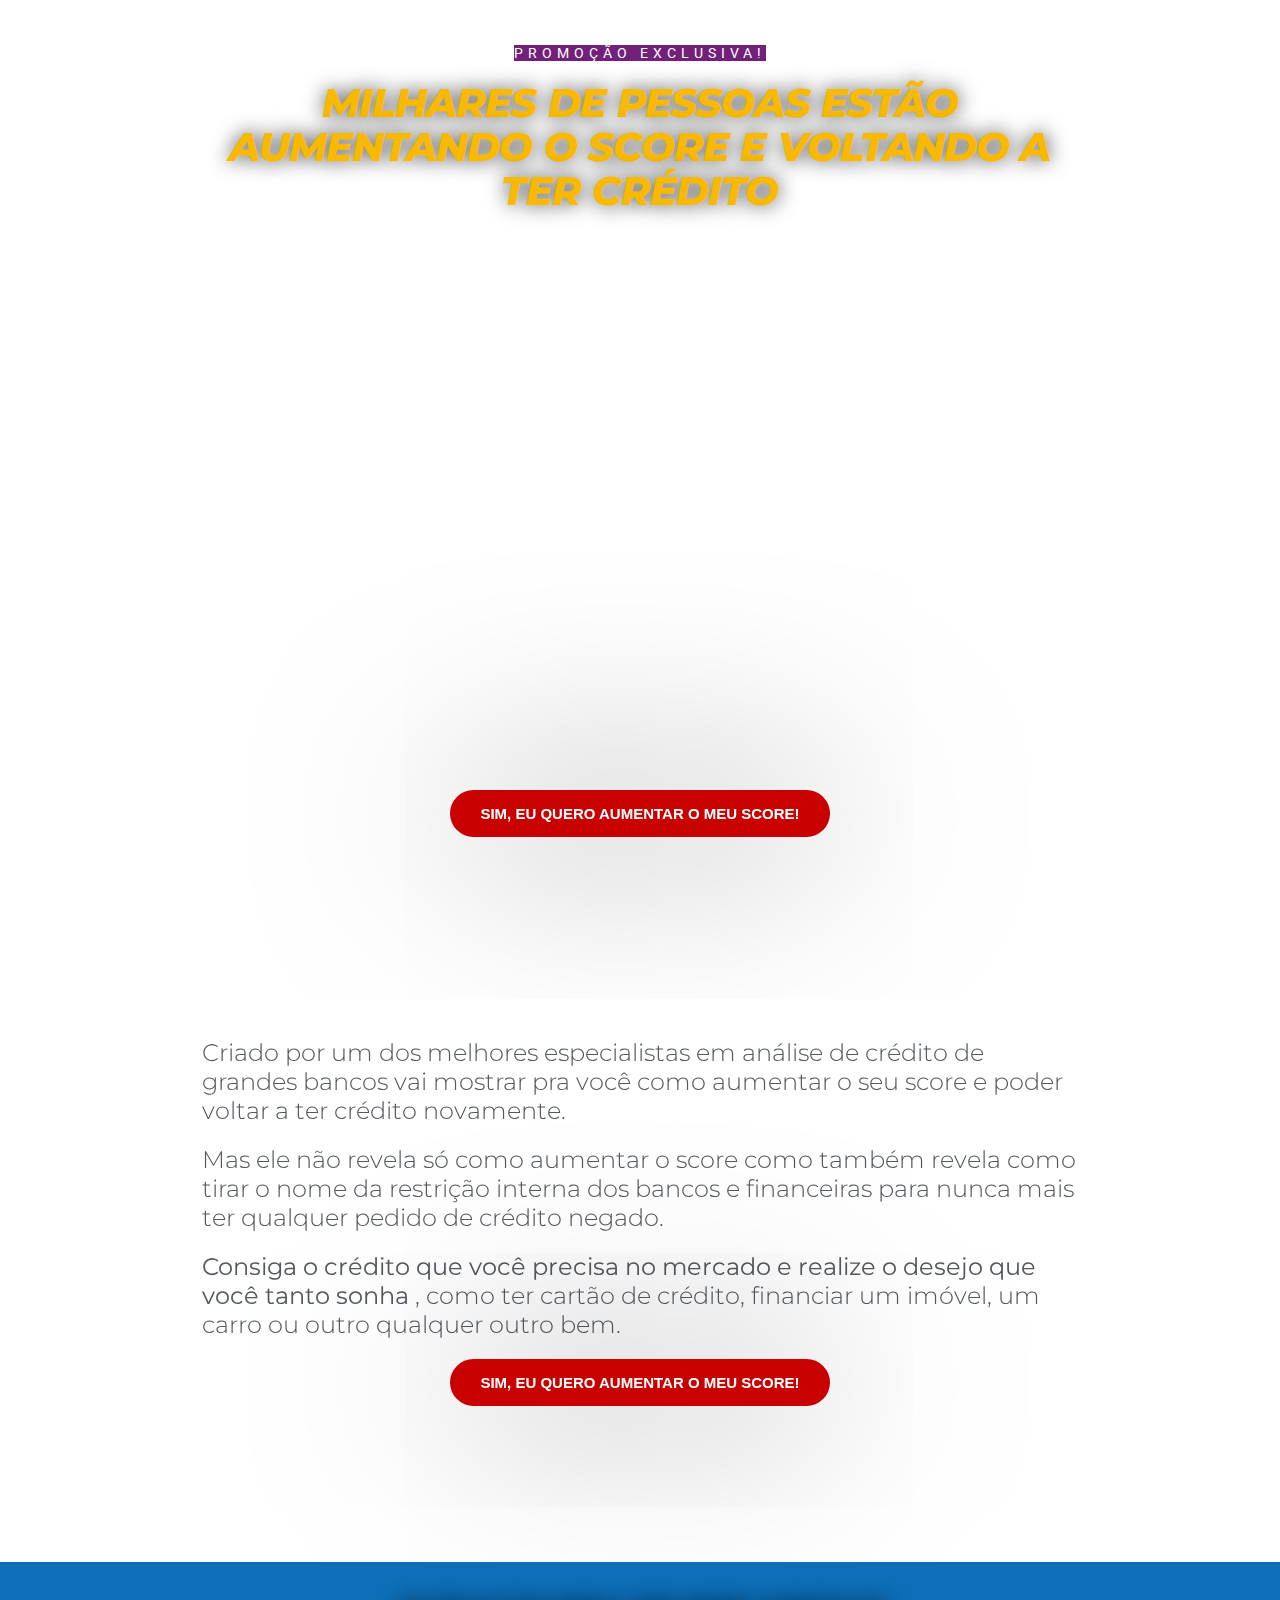
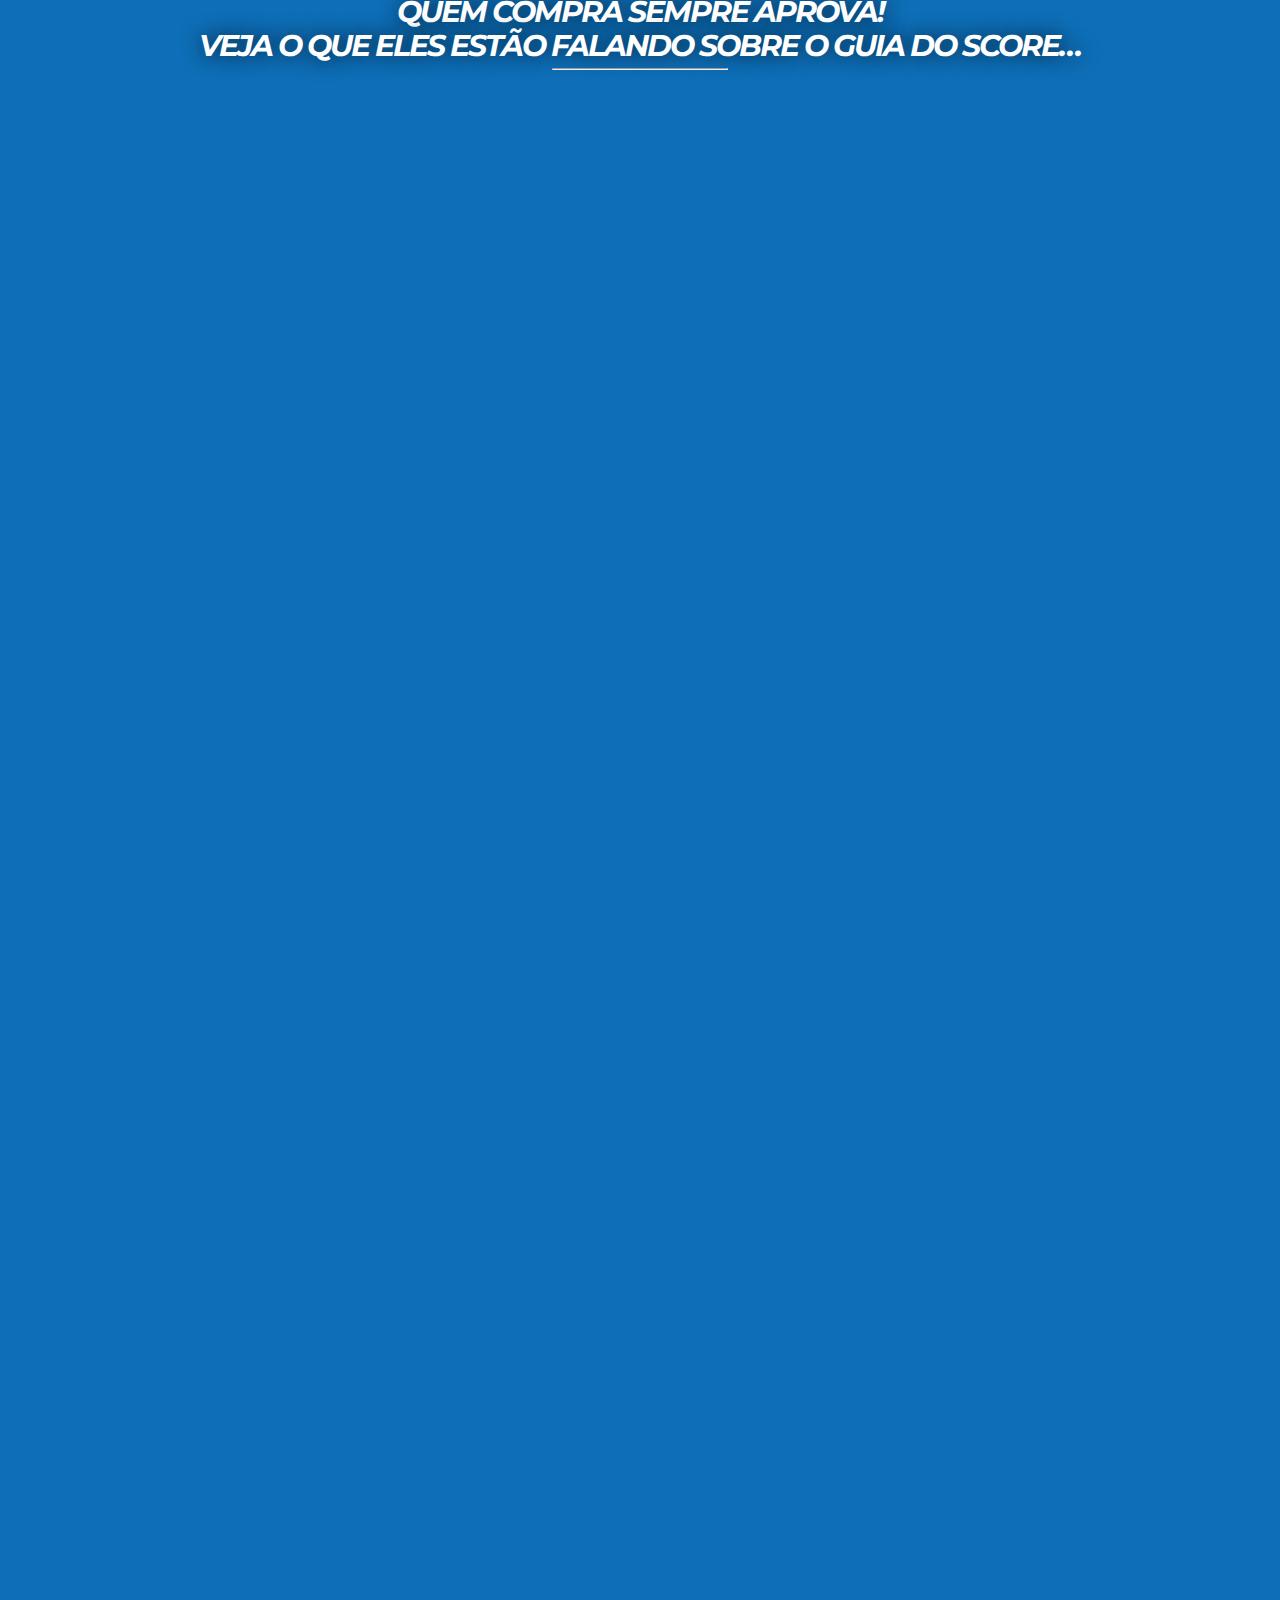
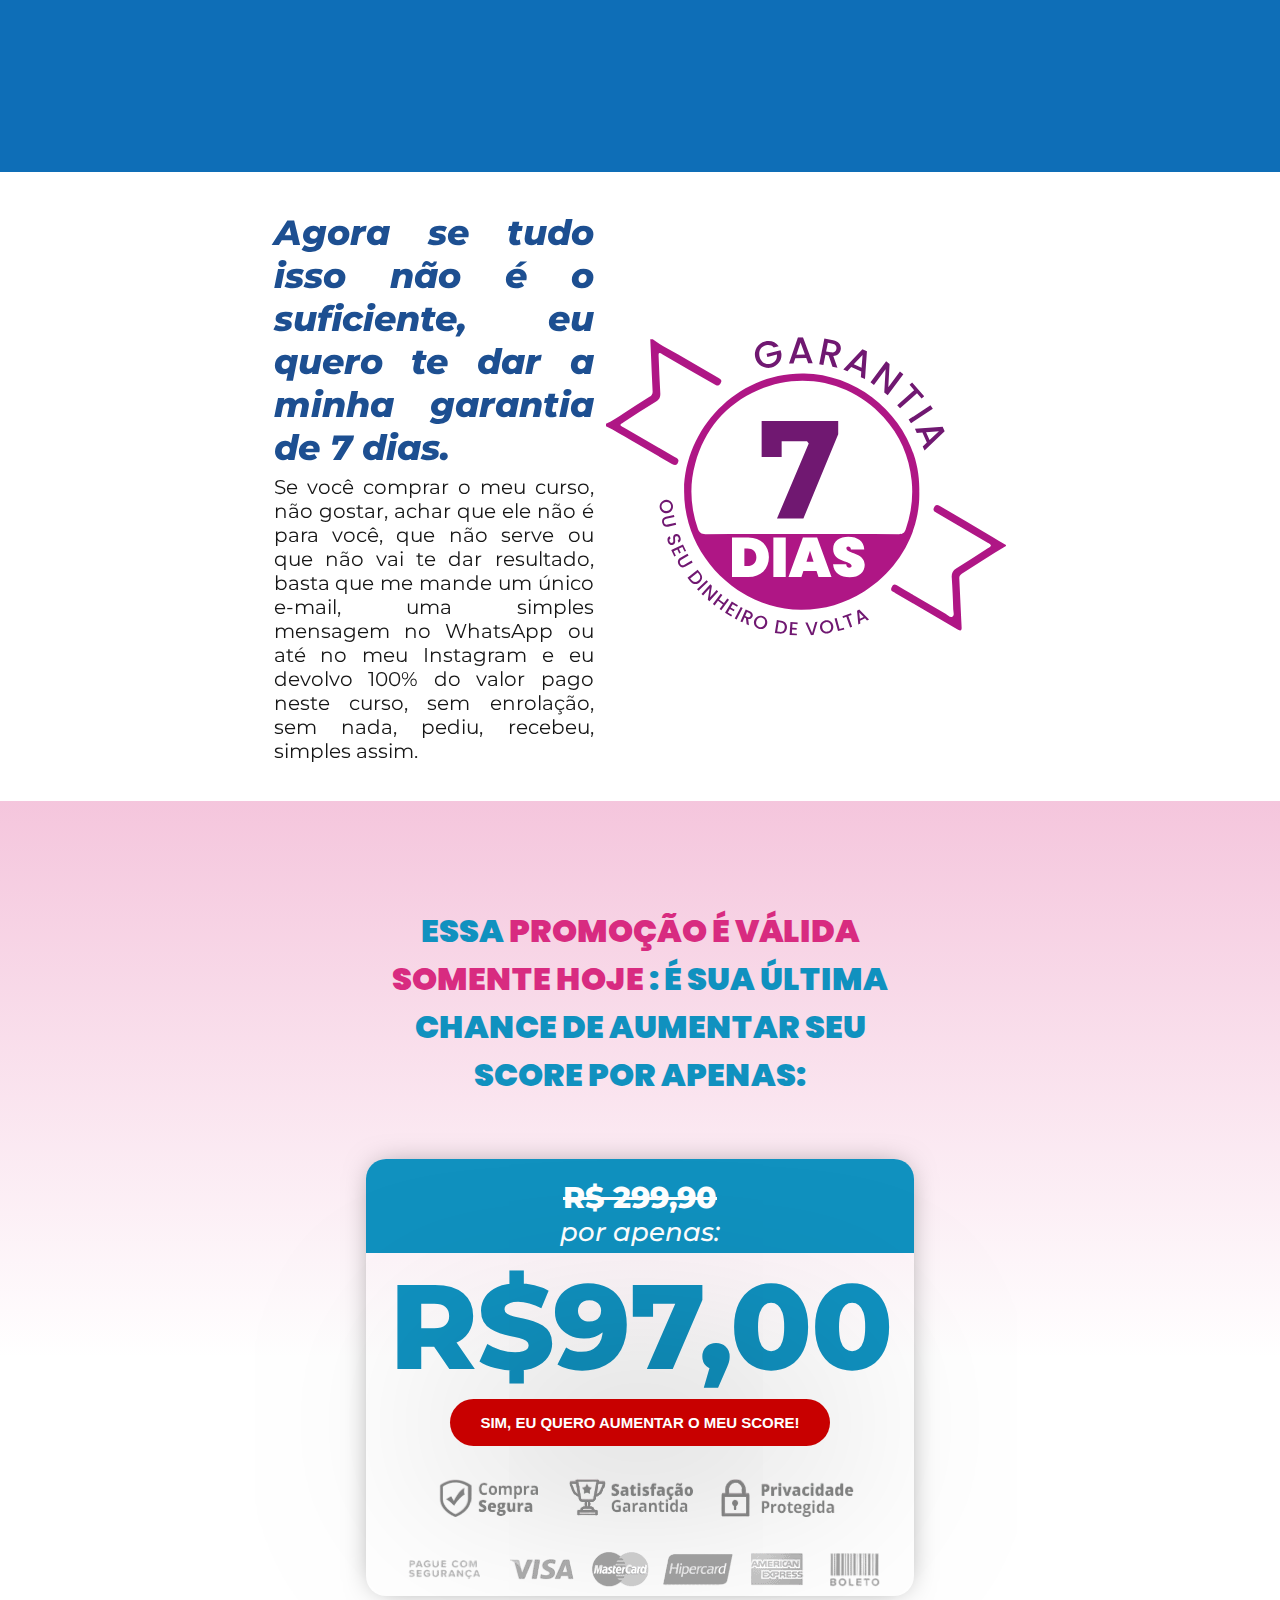
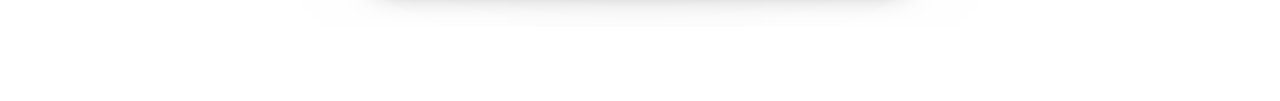
==== index.html @ 8c734942 "Seções 4 e 5" ====
<!DOCTYPE html>
<html lang="pt-BR">
  <head>
    <meta charset="UTF-8" />
    <meta name="viewport" content="width=device-width, initial-scale=1.0" />
    <link rel="stylesheet" href="style.css" />
    <title>Aumente Seu Score</title>
  </head>
  <body>
    <main>
      <section id="secao-1">
        <div class="container-01">
          <div class="video">
            <div id="tittle">
              <h6>PROMOÇÃO EXCLUSIVA!</h6>
              <h1>
                MILHARES DE PESSOAS ESTÃO AUMENTANDO O SCORE E VOLTANDO A TER
                CRÉDITO
              </h1>
            </div>
            <iframe
              class="player"
              src="https://player.vimeo.com/video/914759217?h=a2dbd62cc9"
              frameborder="0"
              allow="autoplay; fullscreen"
              allowfullscreen;
            ></iframe>
            <button class="button button-secao-1">
              SIM, EU QUERO AUMENTAR O MEU SCORE!
            </button>
          </div>

          <img
            class="img-after-button"
            src="https://originalguiadoscore.com.br/wp-content/uploads/2023/07/compra-segura-3.png"
            alt=""
          />
        </div>
      </section>

      <section id="secao-2">
        <img
          src="https://originalguiadoscore.com.br/wp-content/uploads/2023/07/ebook-original-guia-do-score-2021.png"
          alt=""
        />
        <div class="coluna-secao-2">
          <p>
            Criado por um dos melhores especialistas em análise de crédito de
            grandes bancos vai mostrar pra você como aumentar o seu score e
            poder voltar a ter crédito novamente.
          </p>

          <p>
            Mas ele não revela só como aumentar o score como também revela como
            tirar o nome da restrição interna dos bancos e financeiras para
            nunca mais ter qualquer pedido de crédito negado.
          </p>

          <p>
            <strong>
              Consiga o crédito que você precisa no mercado e realize o desejo
              que você tanto sonha </strong
            >, como ter cartão de crédito, financiar um imóvel, um carro ou
            outro qualquer outro bem.
          </p>
          <button class="button button-secao-2">
            SIM, EU QUERO AUMENTAR O MEU SCORE!
          </button>
        </div>
      </section>

      <section class="secao-3">
        <div id="titulo-secao-3">
          <h2>QUEM COMPRA SEMPRE APROVA!</h2>
          <h2>VEJA O QUE ELES ESTÃO FALANDO SOBRE O GUIA DO SCORE…</h2>
          <div class="separador">
            <hr />
          </div>
        </div>

        <div class="depoimentos-wtp">
          <img
            src="https://originalguiadoscore.com.br/wp-content/uploads/2023/07/04-emily.jpg"
            alt=""
          />
          <img
            src="https://originalguiadoscore.com.br/wp-content/uploads/2023/07/02-alessandro.jpg"
            alt=""
          />
        </div>
        <div class="depoimentos-video">
          <div class="depoimentos-video-1 videos">
            <iframe
              class="grade-videos"
              src="https://www.youtube.com/embed/mN5_Lpbl88M?si=GLkUh_uXFN4RrFAd"
              title="YouTube video player"
              frameborder="0"
              allow="accelerometer; autoplay; clipboard-write; encrypted-media; gyroscope; picture-in-picture; web-share"
              allowfullscreen
            ></iframe>

            <iframe
              class="grade-videos"
              src="https://www.youtube.com/embed/R54botOOUDI?si=3nJcm_XzFwpro04M"
              title="YouTube video player"
              frameborder="0"
              allow="accelerometer; autoplay; clipboard-write; encrypted-media; gyroscope; picture-in-picture; web-share"
              allowfullscreen
            ></iframe>

            <iframe
              class="grade-videos"
              src="https://www.youtube.com/embed/EszgUWYN_ts?si=da6ejOkK6IYJSIGp"
              title="YouTube video player"
              frameborder="0"
              allow="accelerometer; autoplay; clipboard-write; encrypted-media; gyroscope; picture-in-picture; web-share"
              allowfullscreen
            ></iframe>
          </div>

          <div class="depoimentos-video-2 videos">
            <iframe
              class="grade-videos"
              src="https://www.youtube.com/embed/8OrFiM3QLZ4?si=4GC6JiWjIXwyzS1L"
              title="YouTube video player"
              frameborder="0"
              allow="accelerometer; autoplay; clipboard-write; encrypted-media; gyroscope; picture-in-picture; web-share"
              allowfullscreen
            ></iframe>

            <iframe
              class="grade-videos"
              src="https://www.youtube.com/embed/FpviD4OZ6qg?si=0NXvfFFS0XxZy6S5"
              title="YouTube video player"
              frameborder="0"
              allow="accelerometer; autoplay; clipboard-write; encrypted-media; gyroscope; picture-in-picture; web-share"
              allowfullscreen
            ></iframe>

            <iframe
              class="grade-videos"
              src="https://www.youtube.com/embed/u4MhXPFfThQ?si=MRf6iCkUNtFDUsCY"
              title="YouTube video player"
              frameborder="0"
              allow="accelerometer; autoplay; clipboard-write; encrypted-media; gyroscope; picture-in-picture; web-share"
              allowfullscreen
            ></iframe>
          </div>
        </div>
      </section>

      <section class="secao-4">
        <div class="box1-secao4">
          <h2>
            Agora se tudo isso não é o suficiente, eu quero te dar a minha
            garantia de 7 dias.
          </h2>
          <p>
            Se você comprar o meu curso, não gostar, achar que ele não é para
            você, que não serve ou que não vai te dar resultado, basta que me
            mande um único e-mail, uma simples mensagem no WhatsApp ou até no
            meu Instagram e eu devolvo 100% do valor pago neste curso, sem
            enrolação, sem nada, pediu, recebeu, simples assim.
          </p>
        </div>
        <img src="/imagens/selo_de_garantia.svg" alt="" />
      </section>

      <section class="secao-5">
        <h2 class="titulo-secao-5">
          ESSA <span>PROMOÇÃO É VÁLIDA SOMENTE HOJE </span>: É SUA ÚLTIMA CHANCE
          DE AUMENTAR SEU SCORE POR APENAS:
        </h2>

        <div class="caixa-secao-5">
          <dv class="caixa-azul">
            <strike>R$ 299,90</strike>
            <h2>por apenas:</h2>
          </dv>
          <dv class="caixa-branca">
            <h2>R$97,00</h2>
            <button class="button button-secao-5">
              SIM, EU QUERO AUMENTAR O MEU SCORE!
            </button>
            <img
              class="img-secao-5"
              src="/imagens/Captura de tela 2024-02-21 224209-Photoroom.png-Photoroom.png"
              alt=""
            />
          </dv>
        </div>
      </section>
    </main>
  </body>
</html>
---- style.css ----
@import url("https://fonts.googleapis.com/css2?family=Montserrat:ital,wght@0,100..900;1,100..900&family=Roboto:ital,wght@0,100;0,300;0,400;0,500;0,700;0,900;1,100;1,300;1,400;1,500;1,700;1,900&display=swap");
@import url("https://fonts.googleapis.com/css2?family=Poppins:ital,wght@0,100;0,200;0,300;0,400;0,500;0,600;0,700;0,800;0,900;1,100;1,200;1,300;1,400;1,500;1,600;1,700;1,800;1,900&display=swap");

* {
  margin: 0;
  padding: 0;
  box-sizing: border-box;
}

html {
  font-size: 62.5%;
}

body {
  font-family: "Montserrat", sans-serif;
  color: #ffff;
}

#secao-1 {
  background-image: url(https://originalguiadoscore.com.br/wp-content/uploads/2023/07/aumentar-score-3.jpg);
  background-size: cover;
  background-repeat: no-repeat;
  height: 100vh;
  display: flex;
  flex-flow: column;
  align-items: center;
  justify-content: center;
}
#tittle {
  display: flex;
  flex-direction: column;
  align-items: center;
  gap: 20px;
}
.container-01 {
  display: flex;
  flex-flow: column;
  align-items: center;
  width: 70%;
  height: 90%;
}

h1 {
  color: #f8b900;
  font-size: 40px;
  font-weight: 800;
  font-style: italic;
  line-height: 1.1em;
  letter-spacing: -0.09rem;
  text-align: center;
  text-shadow: 0rem 0rem 2rem rgba(0, 0, 0, 0.75);
}

h6 {
  color: #fff;
  font-family: "Roboto", sans-serif;
  font-size: 1.4rem;
  font-weight: 400;
  letter-spacing: 0.5rem;

  background-color: #72217b;
}
.video {
  display: flex;
  flex-flow: column;
  justify-content: center;
  width: 100%;
  height: 100%;
  gap: 5%;
}

.player {
  width: 100%;
  height: 100%;
}

.button {
  background-color: #c80000;
  color: #fff;
  letter-spacing: normal;
  font-weight: 600;
  font-size: 150%;
  padding: 1.5rem 3rem;
  border-radius: 50rem;
  box-shadow: 0rem 0rem 20rem 0rem rgba(0, 0, 0, 0.5);
  margin: 0 auto;
  margin-bottom: 2%;
  border: none;
  cursor: pointer;
  font-weight: 800;
}

.img-after-button {
  width: 30%;
  min-width: 30rem;
  filter: brightness(50%) contrast(100%) saturate(100%) blur(0px)
    hue-rotate(0deg);
}

#secao-2 {
  display: flex;
  justify-content: center;
  max-height: 1000px;
  padding: 10% 15%;
}

#secao-2 img {
  height: auto;
  max-width: 50%;
  border: none;
  box-shadow: none;
  display: inline-block;
  vertical-align: middle;
}

.coluna-secao-2 {
  display: flex;
  flex-flow: column;
  justify-content: center;
  justify-content: center;
  gap: 2rem;
  padding: 1rem;
}

.coluna-secao-2 p {
  color: #54595f;
  font-size: 2.4rem;
  font-weight: 300;
}

.secao-3 {
  background-color: #0e6eb7;
  height: 100%;
  display: flex;
  flex-flow: column;
  align-items: center;
  padding: 3%;
  gap: 5rem;
  position: relative;
}

#titulo-secao-3 {
  display: flex;
  flex-flow: column;
  align-items: center;
  font-size: 2rem;
  font-weight: 800;
  font-style: italic;
  line-height: 1.2em;
  letter-spacing: -2px;
  text-shadow: 0rem 0rem 2rem rgba(0, 0, 0, 0.75);
  gap: 1rem;
}

.separador {
  display: flex;
  width: 100%;
  height: 1px;
  justify-content: center;
}
hr {
  width: 20%;
}

.depoimentos-wtp {
  display: flex;
  position: relative;
  gap: 3rem;
}

.depoimentos-wtp img {
  height: 60rem;
  box-shadow: 0rem 0rem 2rem rgba(0, 0, 0, 0.75);
}

.depoimentos-video {
  display: flex;
  align-items: center;
  justify-content: space-around;
  gap: 1rem;
}

.videos {
  display: flex;
  flex-flow: column;
  gap: 1rem;
}

.grade-videos {
  width: 560px;
  height: 315px;
  border-radius: 10px;
}

.secao-4 {
  background-color: transparent;
  background-image: white;
  display: flex;
  flex-direction: row;
  justify-content: center;
  align-items: center;
  gap: 1%;
  padding-top: 3%;
  padding-bottom: 3%;
}

.box1-secao4 {
  width: 25%;
}

.box1-secao4 h2 {
  font-size: 3.5rem;
  font-weight: 800;
  font-style: italic;
  color: #1d4f91;
  margin-bottom: 2%;
  text-align: justify;
}

.box1-secao4 p {
  color: #161616;
  font-size: 2rem;
  font-weight: 400;
  text-align: justify;
}

.secao-5 {
  background-color: transparent;
  background-image: linear-gradient(
    180deg,
    rgba(216, 43, 128, 0.27) 0%,
    rgba(216, 43, 128, 0) 62%
  );
  height: 100vh;
  display: flex;
  flex-flow: column;
  position: relative;
  align-items: center;
  justify-content: center;
  gap: 6rem;
  padding-left: 20%;
  padding-right: 20%;
}

.secao-5 span {
  color: #d82b80;
}

.titulo-secao-5 {
  color: #1091bf;
  font-size: 3.2rem;
  font-weight: 900;
  font-family: "Poppins", Sans-serif;
  text-align: center;
  width: 70%;
}

.caixa-secao-5 {
  display: flex;
  flex-flow: column;
  box-shadow: 0px 0px 30px -10px rgba(0, 0, 0, 0.5);
  transition: background 0.3s, border 0.3s, border-radius 0.3s, box-shadow 0.3s;
  border-radius: 2rem;
}

.caixa-azul {
  background-color: #1091bf;
  display: flex;
  flex-direction: column;
  align-items: center;
  padding: 20px 0px 5px 0px;
  border-radius: 20px 20px 0px 0px;
}

.caixa-azul strike {
  font-size: 3rem;
  font-weight: 800;
}

.caixa-azul h2 {
  font-size: 2.6rem;
  font-weight: 500;
  font-style: italic;
  text-align: center;
}

.caixa-branca {
  display: flex;
  flex-flow: column;
}

.caixa-branca h2 {
  font-size: 12rem;
  color: #1091bf;
  font-weight: 800;
  letter-spacing: -1px;
  text-align: center;
}

.img-secao-5 {
  width: 493;
  min-width: 30rem;
  padding-right: 20px;
}

@media (max-width: 767px) {
  h1 {
    text-align: center;
    font-size: 2.4rem;
  }
  h6 {
    font-size: 1rem;
  }
  #secao-1 {
    display: flex;
    width: 100%;
    justify-content: center;
    align-items: center;
    padding-bottom: 30px;
    padding-top: 30px;
  }

  .container-01 {
    display: flex;
    justify-content: center;
    align-items: center;
  }

  .video {
    align-items: center;
    width: fit-content;
  }

  .player {
    width: 100%;
    height: 100%;
  }

  .button-secao-1 {
    margin-bottom: 50px;
    width: 300px;
  }

  #secao-2 {
    flex-direction: column;
    padding-top: 10%;
    padding-left: 5%;
    padding-right: 5%;
    align-items: center;
  }

  .button-secao-2 {
    padding: 0.5%;
    width: 80%;
    font-size: 1.4rem;
  }
  .coluna-secao-2 p {
    font-size: 16px;
  }

  .secao-3 {
    gap: 1rem;
    padding-top: 0;
  }

  #titulo-secao-3 {
    font-size: 1rem;
    text-align: center;
    margin-top: 2.5rem;
    letter-spacing: normal;
    line-height: normal;
    gap: initial;
    font-weight: bold;
  }

  .depoimentos-wtp {
    flex-direction: column;
  }

  .depoimentos-wtp img {
    width: 100%;
  }

  .depoimentos-video {
    flex-flow: column;
  }
  .videos {
    align-items: center;
  }

  .grade-videos {
    width: 100%;
    height: 100%;
  }

  .secao-4 {
    height: auto;
    display: flex;
    flex-direction: column;
    width: 100%;
    padding-right: 5%;
    padding-left: 5%;
    padding-bottom: 8%;
    padding-top: 8%;
    gap: 2rem;
  }

  .box1-secao4 {
    width: 100%;
  }

  .secao-4 h2 {
    font-size: 2.4rem;
  }

  .secao-4 img {
    width: 80%;
  }

  .secao-5 {
    padding: 4% 2%;
    gap: 0;
    height: 100%;
  }

  .titulo-secao-5 {
    font-size: 2.4rem;
    width: 90%;
    text-align: justify;
    margin-bottom: 5%;
  }

  .caixa-secao-5 {
    width: 95%;
  }

  .caixa-branca {
    padding-left: 4%;
    padding-right: 4%;
  }

  .caixa-branca h2 {
    font-size: 6rem;
  }

  .img-secao-5 {
    width: 493;
    min-width: 30rem;
    padding-right: 20px;
  }

  .button-secao-5 {
    padding: 0.5%;
    width: 80%;
    font-size: 1.4rem;
  }
}
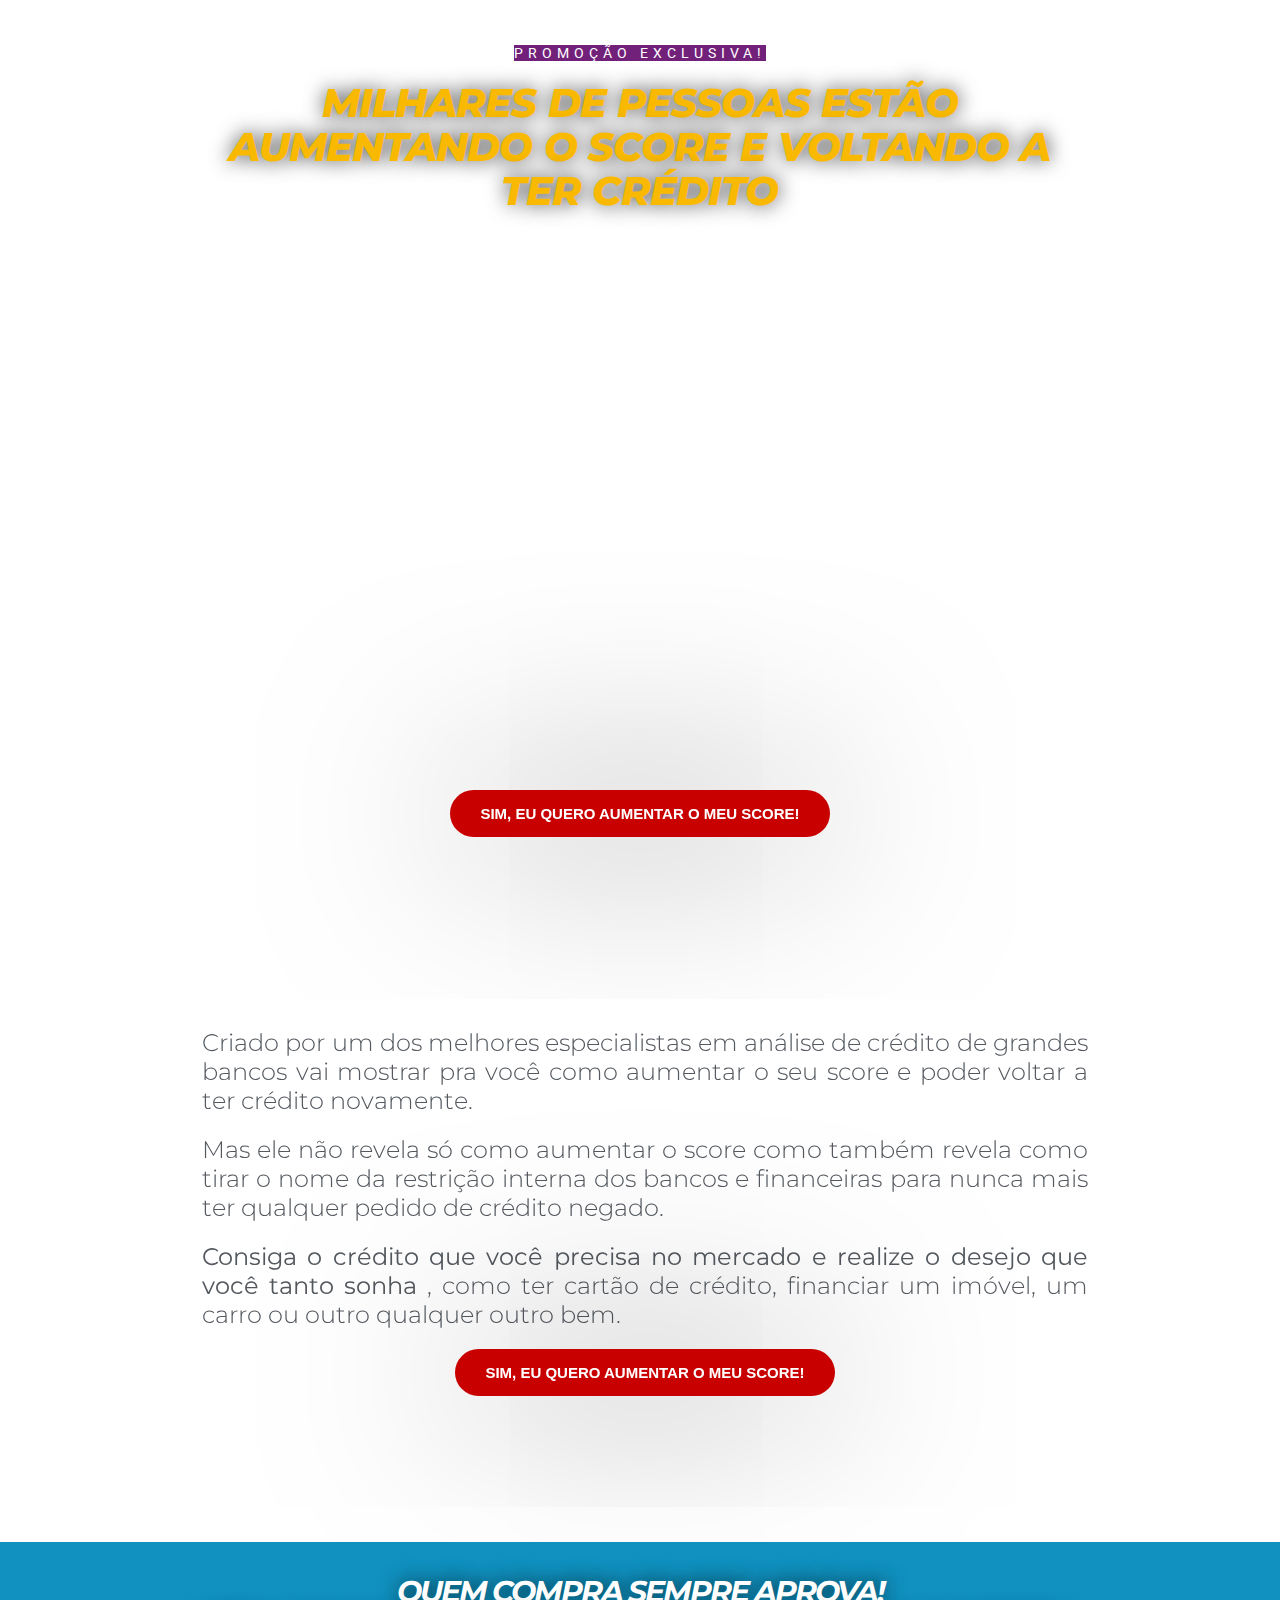
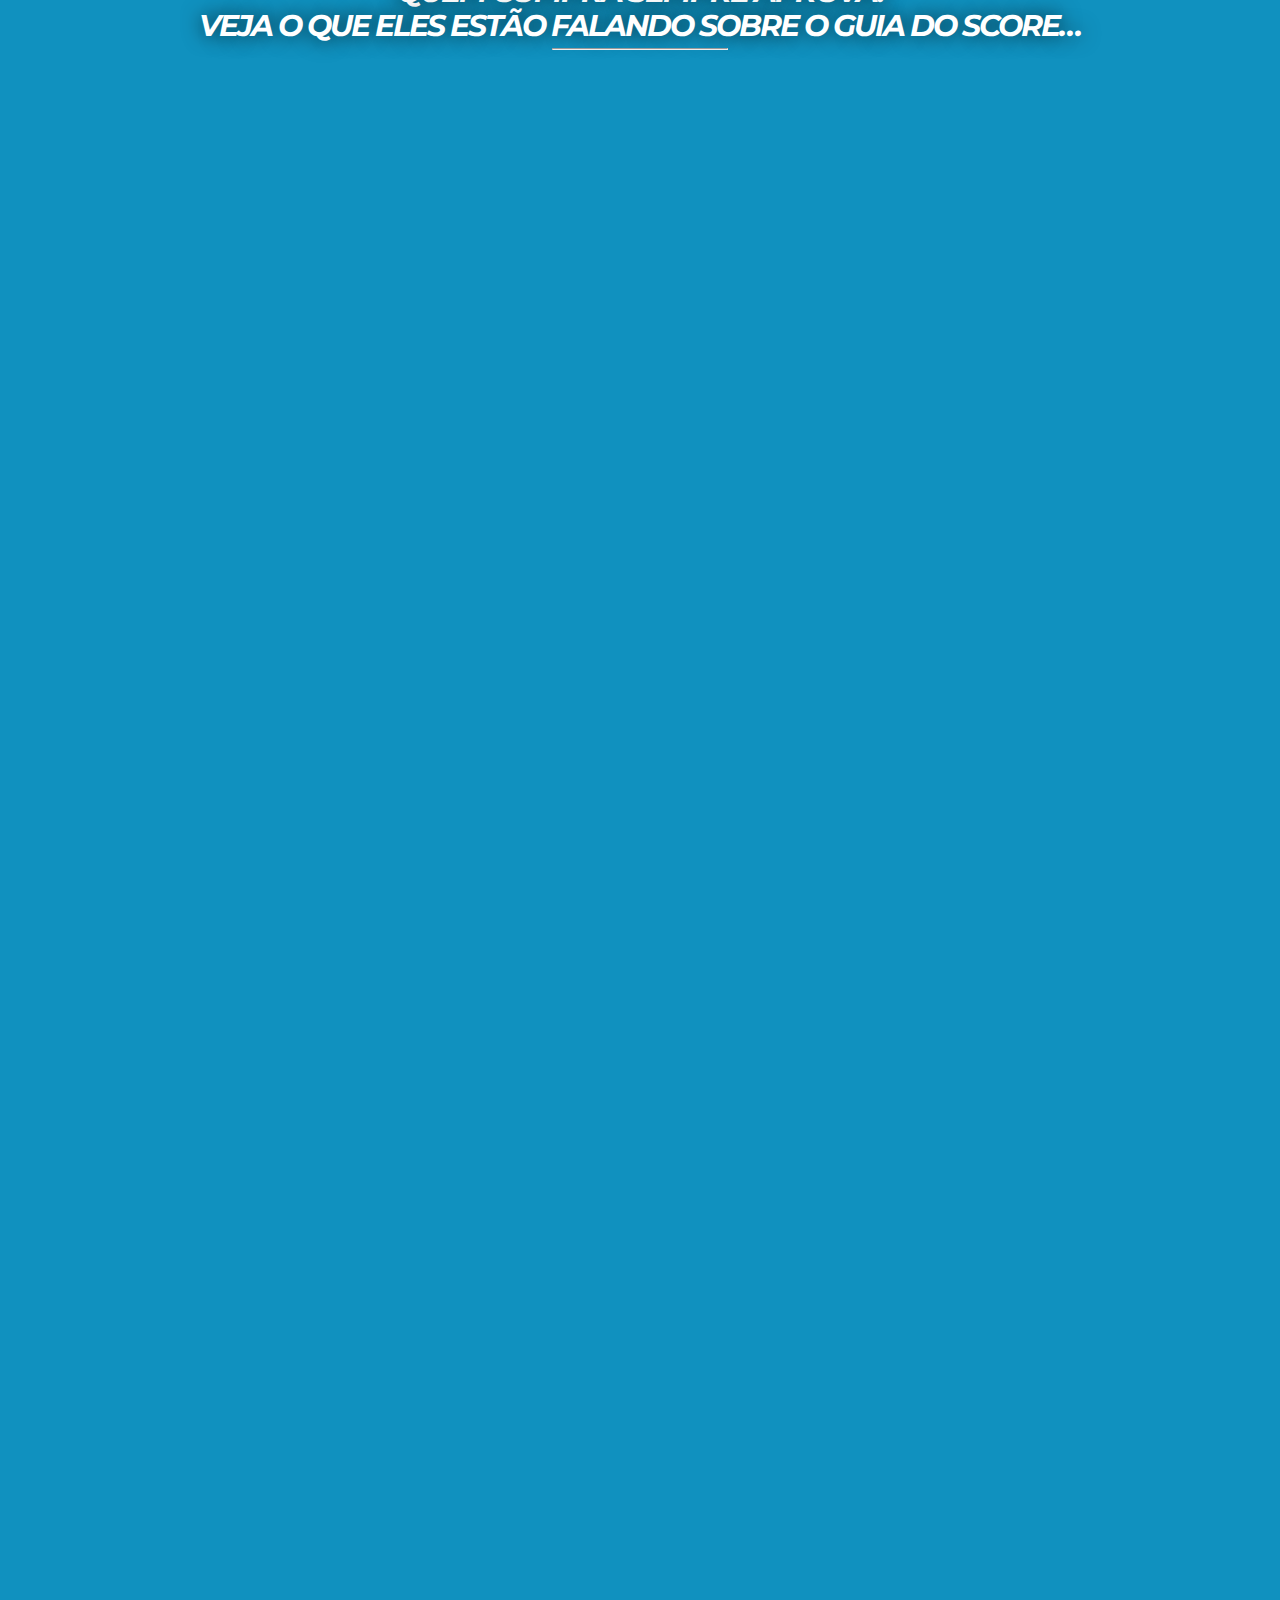
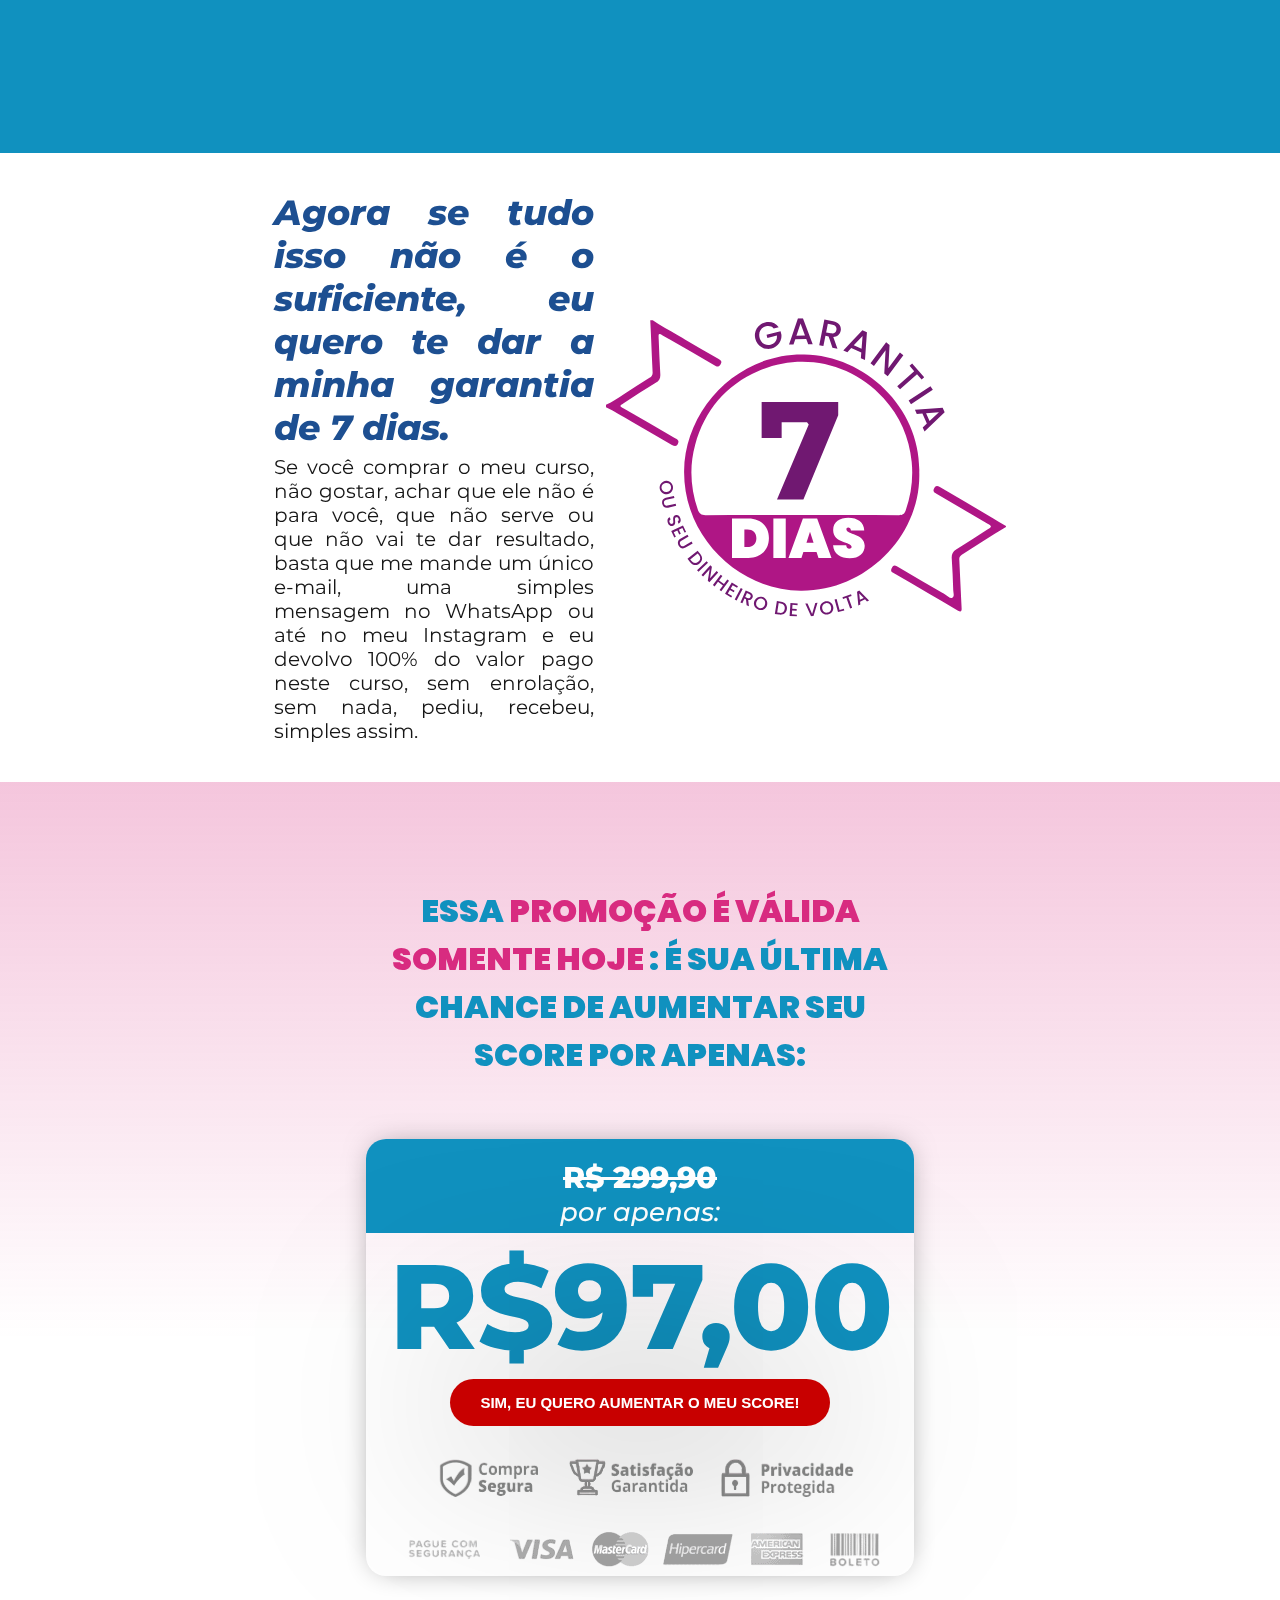
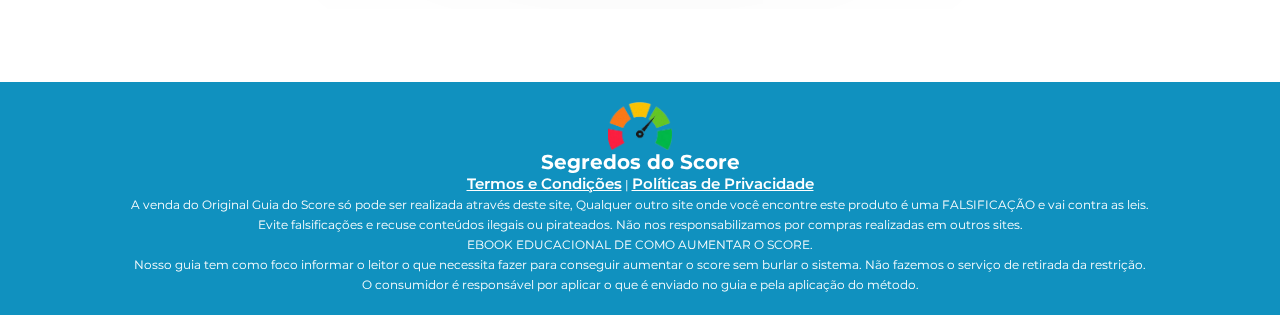
==== commit 9940b70a: "Criação do footer e plítica de privacidade" ====
--- a/index.html
+++ b/index.html
@@ -4,6 +4,7 @@
     <meta charset="UTF-8" />
     <meta name="viewport" content="width=device-width, initial-scale=1.0" />
     <link rel="stylesheet" href="style.css" />
+    <link rel="stylesheet" href="mobile.css" />
     <title>Aumente Seu Score</title>
   </head>
   <body>
@@ -191,5 +192,37 @@
         </div>
       </section>
     </main>
+    <footer>
+      <img src="/imagens/Logo score.png" alt="" />
+      <h3>Segredos do Score</h3>
+      <p>
+        <a target="_blank" href="/politica_de_privacidade.html"
+          >Termos e Condições</a
+        >
+        |
+        <a target="_blank" href="/termos_e_condicoes.html"
+          >Políticas de Privacidade</a
+        >
+      </p>
+      <p>
+        A venda do Original Guia do Score só pode ser realizada através deste
+        site, Qualquer outro site onde você encontre este produto é uma
+        FALSIFICAÇÃO e vai contra as leis.
+      </p>
+      <p>
+        Evite falsificações e recuse conteúdos ilegais ou pirateados. Não nos
+        responsabilizamos por compras realizadas em outros sites.
+      </p>
+      <p>EBOOK EDUCACIONAL DE COMO AUMENTAR O SCORE.​</p>
+      <p>
+        Nosso guia tem como foco informar o leitor o que necessita fazer para
+        conseguir aumentar o score sem burlar o sistema. Não fazemos o serviço
+        de retirada da restrição.
+      </p>
+      <p>
+        O consumidor é responsável por aplicar o que é enviado no guia e pela
+        aplicação do método.​
+      </p>
+    </footer>
   </body>
 </html>
--- a/style.css
+++ b/style.css
@@ -119,17 +119,18 @@
   justify-content: center;
   justify-content: center;
   gap: 2rem;
-  padding: 1rem;
+  padding-left: 1rem;
 }
 
 .coluna-secao-2 p {
   color: #54595f;
   font-size: 2.4rem;
   font-weight: 300;
+  text-align: justify;
 }
 
 .secao-3 {
-  background-color: #0e6eb7;
+  background-color: #1091bf;
   height: 100%;
   display: flex;
   flex-flow: column;
@@ -303,155 +304,31 @@
   padding-right: 20px;
 }
 
-@media (max-width: 767px) {
-  h1 {
-    text-align: center;
-    font-size: 2.4rem;
-  }
-  h6 {
-    font-size: 1rem;
-  }
-  #secao-1 {
-    display: flex;
-    width: 100%;
-    justify-content: center;
-    align-items: center;
-    padding-bottom: 30px;
-    padding-top: 30px;
-  }
-
-  .container-01 {
-    display: flex;
-    justify-content: center;
-    align-items: center;
-  }
-
-  .video {
-    align-items: center;
-    width: fit-content;
-  }
-
-  .player {
-    width: 100%;
-    height: 100%;
-  }
-
-  .button-secao-1 {
-    margin-bottom: 50px;
-    width: 300px;
-  }
-
-  #secao-2 {
-    flex-direction: column;
-    padding-top: 10%;
-    padding-left: 5%;
-    padding-right: 5%;
-    align-items: center;
-  }
-
-  .button-secao-2 {
-    padding: 0.5%;
-    width: 80%;
-    font-size: 1.4rem;
-  }
-  .coluna-secao-2 p {
-    font-size: 16px;
-  }
-
-  .secao-3 {
-    gap: 1rem;
-    padding-top: 0;
-  }
-
-  #titulo-secao-3 {
-    font-size: 1rem;
-    text-align: center;
-    margin-top: 2.5rem;
-    letter-spacing: normal;
-    line-height: normal;
-    gap: initial;
-    font-weight: bold;
-  }
-
-  .depoimentos-wtp {
-    flex-direction: column;
-  }
-
-  .depoimentos-wtp img {
-    width: 100%;
-  }
-
-  .depoimentos-video {
-    flex-flow: column;
-  }
-  .videos {
-    align-items: center;
-  }
-
-  .grade-videos {
-    width: 100%;
-    height: 100%;
-  }
-
-  .secao-4 {
-    height: auto;
-    display: flex;
-    flex-direction: column;
-    width: 100%;
-    padding-right: 5%;
-    padding-left: 5%;
-    padding-bottom: 8%;
-    padding-top: 8%;
-    gap: 2rem;
-  }
-
-  .box1-secao4 {
-    width: 100%;
-  }
-
-  .secao-4 h2 {
-    font-size: 2.4rem;
-  }
-
-  .secao-4 img {
-    width: 80%;
-  }
-
-  .secao-5 {
-    padding: 4% 2%;
-    gap: 0;
-    height: 100%;
-  }
-
-  .titulo-secao-5 {
-    font-size: 2.4rem;
-    width: 90%;
-    text-align: justify;
-    margin-bottom: 5%;
-  }
-
-  .caixa-secao-5 {
-    width: 95%;
-  }
-
-  .caixa-branca {
-    padding-left: 4%;
-    padding-right: 4%;
-  }
-
-  .caixa-branca h2 {
-    font-size: 6rem;
-  }
-
-  .img-secao-5 {
-    width: 493;
-    min-width: 30rem;
-    padding-right: 20px;
-  }
-
-  .button-secao-5 {
-    padding: 0.5%;
-    width: 80%;
-    font-size: 1.4rem;
-  }
-}
+footer {
+  background-color: #1091bf;
+  height: 80%;
+  display: flex;
+  flex-direction: column;
+  align-items: center;
+  padding: 20px 0;
+}
+
+footer img {
+  width: 5%;
+}
+
+footer h3 {
+  font-size: 2rem;
+}
+
+footer p {
+  font-size: 1.2rem;
+  line-height: 2rem;
+  font-weight: 400;
+}
+
+footer a {
+  font-size: 1.5rem;
+  font-weight: 600;
+  color: white;
+}
--- a/mobile.css
+++ b/mobile.css
@@ -0,0 +1,193 @@
+@media (max-width: 767px) {
+  h1 {
+    text-align: center;
+    font-size: 2.4rem;
+  }
+  h6 {
+    font-size: 1rem;
+  }
+  #secao-1 {
+    /* display: flex;
+    width: 100%;
+    height: 100%;
+    justify-content: space-between;
+    gap: 5rem;
+    align-items: center;
+    padding-bottom: 30px;
+    padding-top: 30px; */
+  }
+
+  .container-01 {
+    display: flex;
+    width: 100%;
+    height: 100;
+    justify-content: space-between;
+    gap: 0rem;
+    align-items: center;
+    /* padding: 30px 5px; */
+
+    padding-bottom: 30px;
+    padding-top: 30px;
+  }
+
+  .video {
+    align-items: center;
+    justify-content: center;
+    width: fit-content;
+    gap: 0rem;
+  }
+
+  .player {
+    width: 100%;
+    height: 100%;
+  }
+
+  .button-secao-1 {
+    padding: 2%;
+    width: 300px;
+  }
+
+  #secao-2 {
+    flex-direction: column;
+    padding-top: 10%;
+    padding-left: 5%;
+    padding-right: 5%;
+    align-items: center;
+  }
+
+  .coluna-secao-2 {
+    padding: 0;
+    gap: 1rem;
+  }
+
+  .button-secao-2 {
+    padding: 2%;
+    width: 80%;
+    font-size: 1.4rem;
+  }
+  .coluna-secao-2 p {
+    font-size: 16px;
+  }
+
+  .secao-3 {
+    gap: 1rem;
+    padding-top: 0;
+  }
+
+  #titulo-secao-3 {
+    font-size: 1rem;
+    text-align: center;
+    margin-top: 2.5rem;
+    letter-spacing: normal;
+    line-height: normal;
+    gap: initial;
+    font-weight: bold;
+  }
+
+  .depoimentos-wtp {
+    flex-direction: column;
+  }
+
+  .depoimentos-wtp img {
+    width: 100%;
+  }
+
+  .depoimentos-video {
+    flex-flow: column;
+  }
+  .videos {
+    align-items: center;
+  }
+
+  .grade-videos {
+    width: 100%;
+    height: 100%;
+  }
+
+  .secao-4 {
+    height: auto;
+    display: flex;
+    flex-direction: column;
+    width: 100%;
+    padding-right: 5%;
+    padding-left: 5%;
+    padding-bottom: 8%;
+    padding-top: 8%;
+    gap: 2rem;
+  }
+
+  .box1-secao4 {
+    width: 100%;
+  }
+
+  .secao-4 h2 {
+    font-size: 2.4rem;
+  }
+
+  .secao-4 img {
+    width: 80%;
+  }
+
+  .secao-5 {
+    padding: 4% 2%;
+    gap: 0;
+    height: 100%;
+  }
+
+  .titulo-secao-5 {
+    font-size: 2.4rem;
+    width: 90%;
+    text-align: justify;
+    margin-bottom: 5%;
+  }
+
+  .caixa-secao-5 {
+    width: 95%;
+  }
+
+  .caixa-branca {
+    padding-left: 4%;
+    padding-right: 4%;
+  }
+
+  .caixa-branca h2 {
+    font-size: 6rem;
+  }
+
+  .img-secao-5 {
+    width: 493;
+    min-width: 30rem;
+    padding-right: 20px;
+  }
+
+  .button-secao-5 {
+    padding: 2%;
+    width: 80%;
+    font-size: 1.4rem;
+  }
+
+  footer {
+    height: 80%;
+    align-items: center;
+    padding: 20px 20px;
+  }
+
+  footer img {
+    width: 10%;
+  }
+
+  footer h3 {
+    font-size: 1.5rem;
+  }
+
+  footer p {
+    font-size: 1rem;
+    line-height: normal;
+    text-align: justify;
+  }
+
+  footer a {
+    font-size: 1rem;
+    line-height: 3rem;
+  }
+}
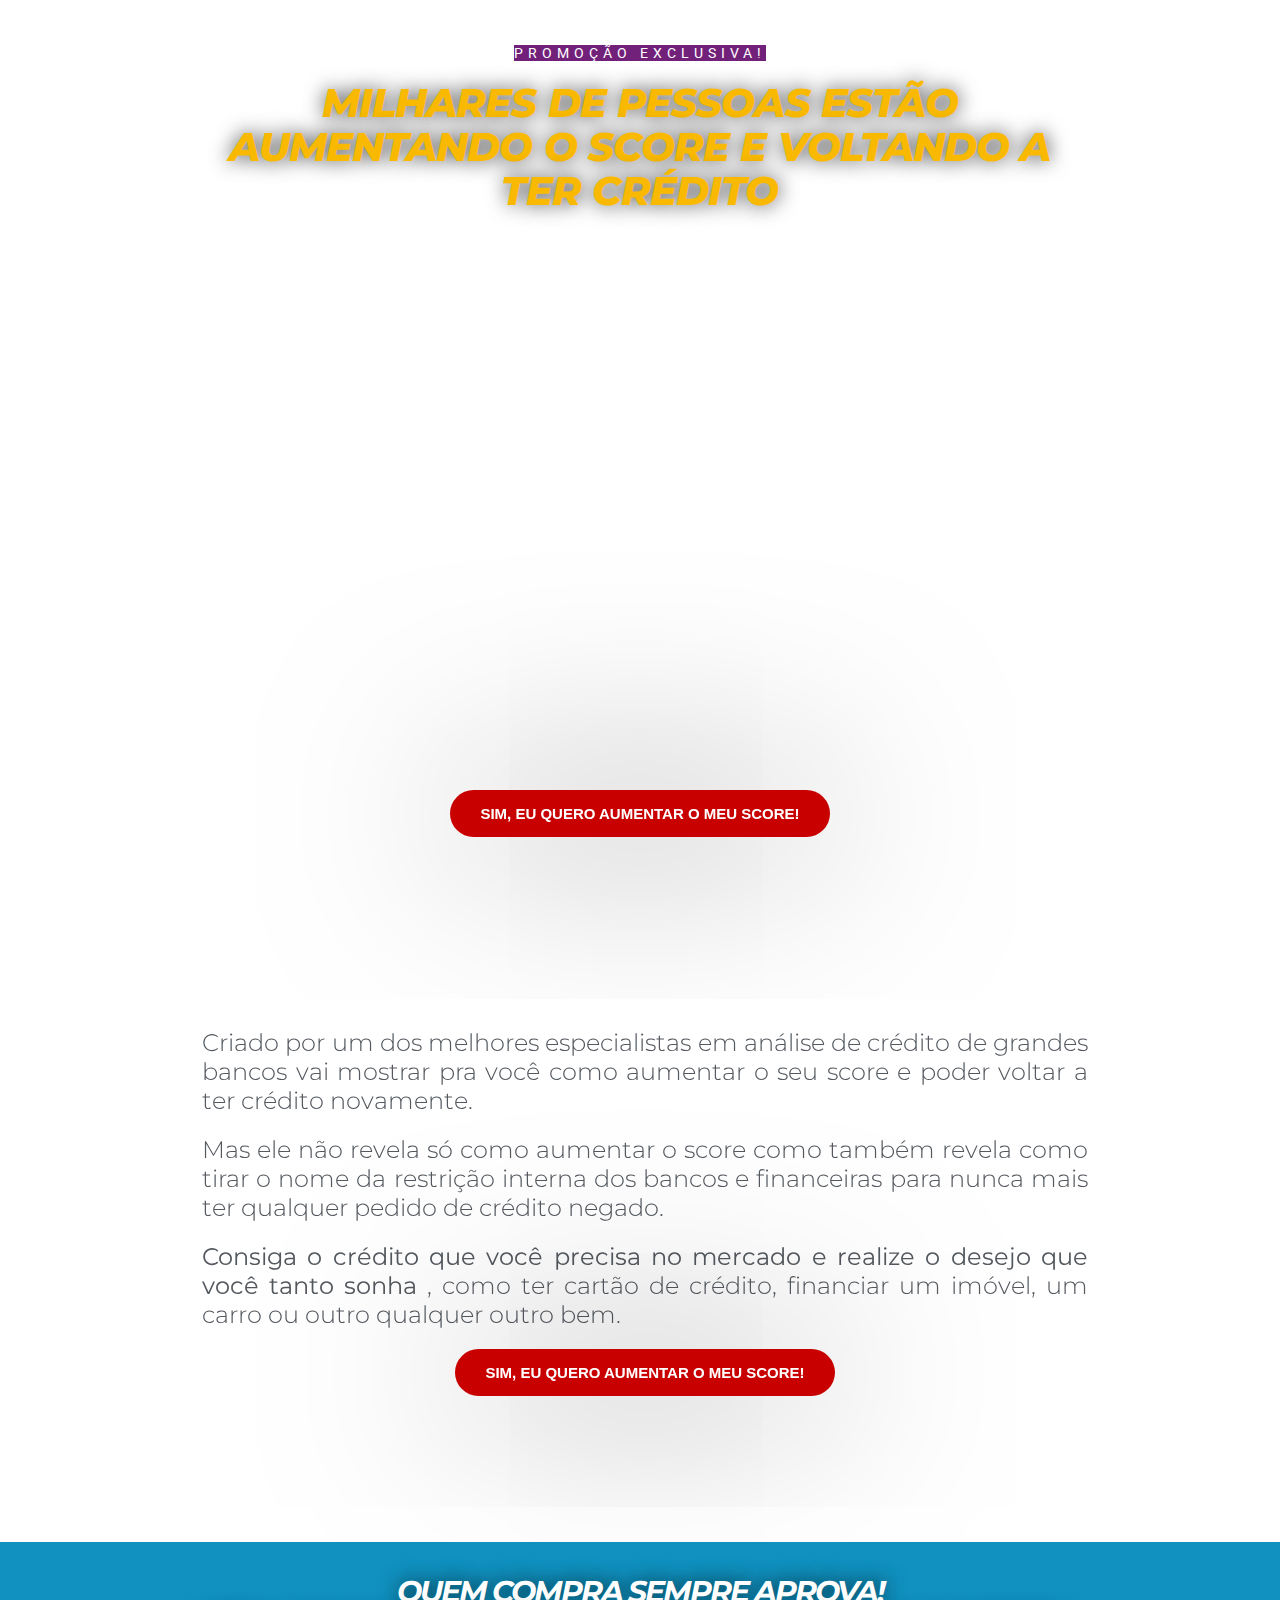
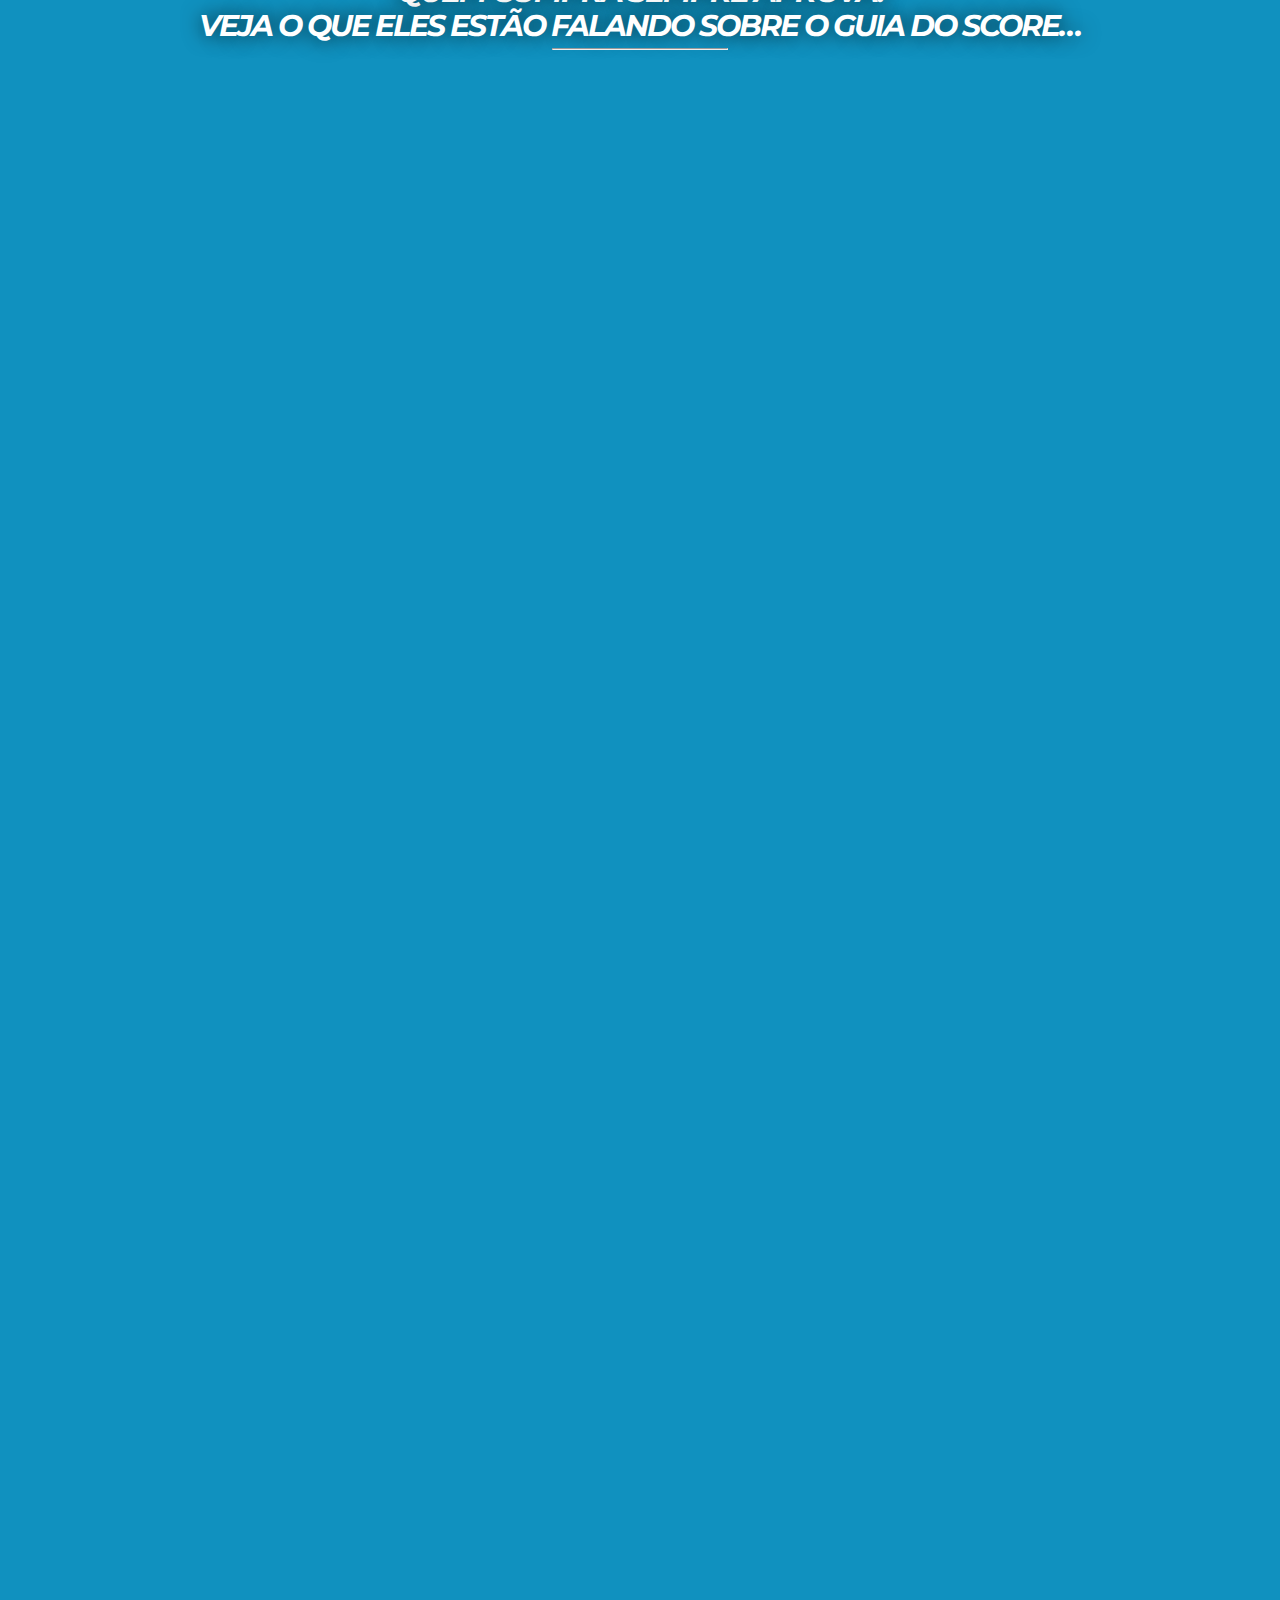
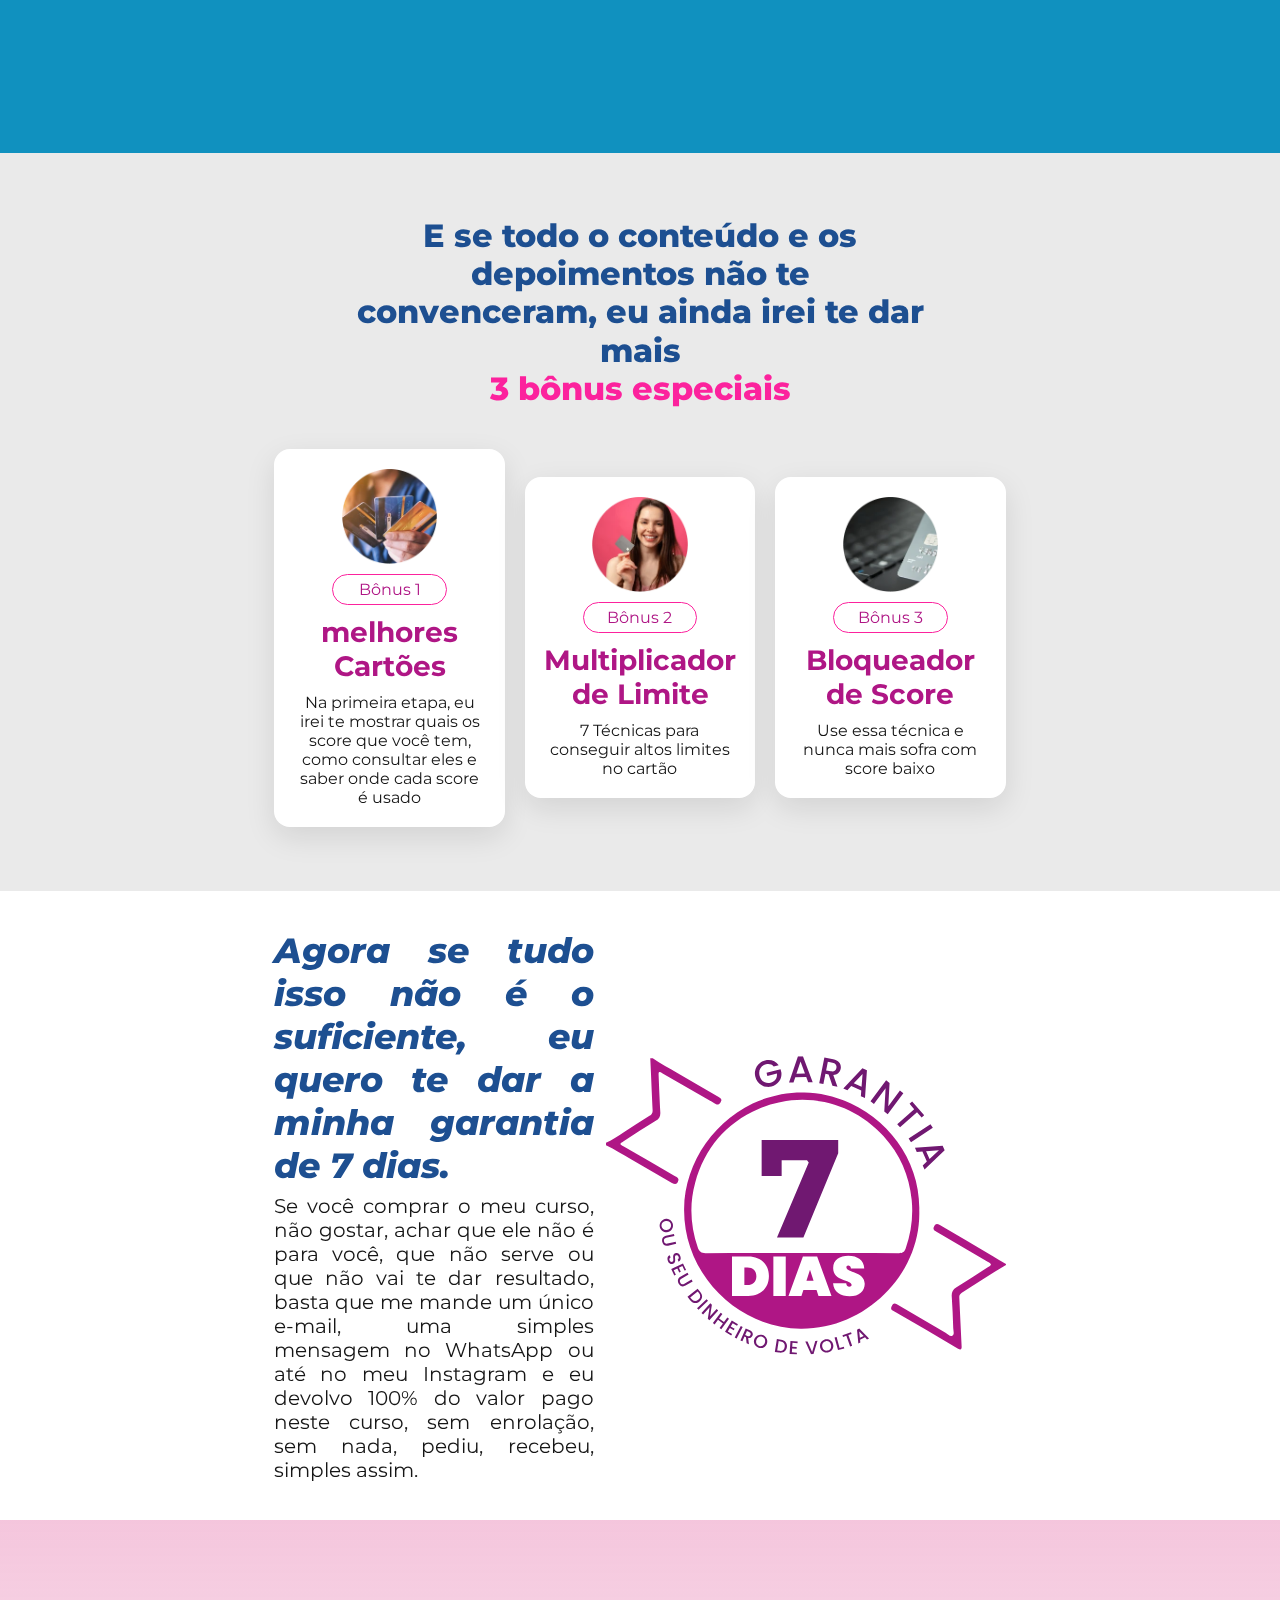
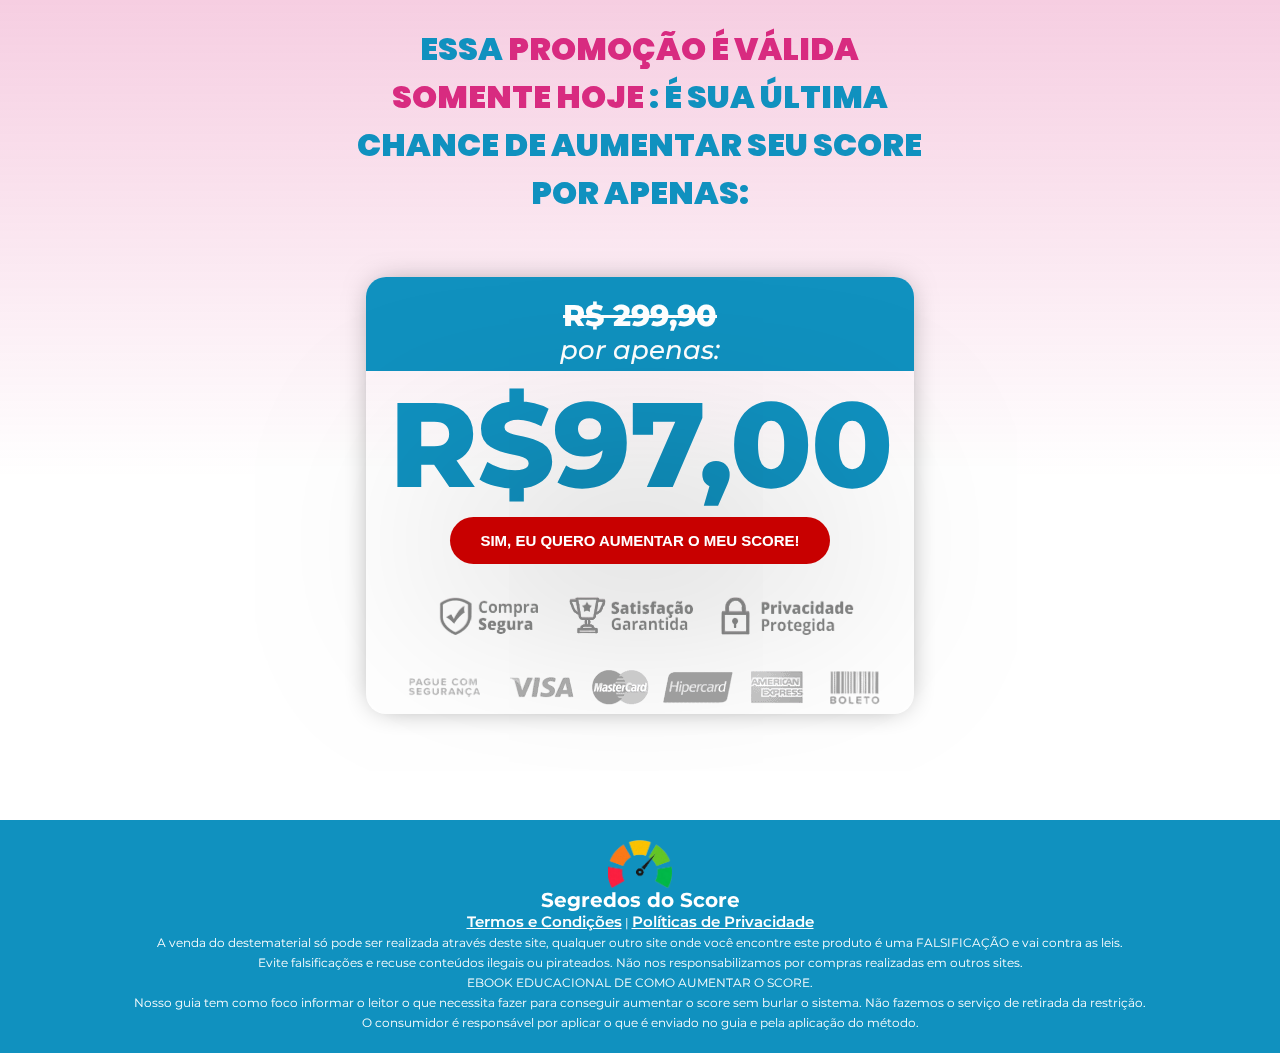
==== commit e1762658: "Mudanças no layout mobile" ====
--- a/index.html
+++ b/index.html
@@ -150,6 +150,40 @@
         </div>
       </section>
 
+      <section class="secao-bonus">
+        <h2>
+          E se todo o conteúdo e os depoimentos não te convenceram, eu ainda
+          irei te dar mais <br />
+          <bonus>3 bônus especiais</bonus>
+        </h2>
+
+        <div class="caixas-secao-bonus">
+          <div class="caixas-bonus">
+            <img src="/imagens/bonus_1.webp" alt="" />
+            <tag>Bônus 1</tag>
+            <h3>melhores Cartões</h3>
+            <p>
+              Na primeira etapa, eu irei te mostrar quais os score que você tem,
+              como consultar eles e saber onde cada score é usado
+            </p>
+          </div>
+
+          <div class="caixas-bonus">
+            <img src="/imagens/bonus_2.webp" alt="" />
+            <tag>Bônus 2</tag>
+            <h3>Multiplicador de Limite</h3>
+            <p>7 Técnicas para conseguir altos limites no cartão</p>
+          </div>
+
+          <div class="caixas-bonus">
+            <img src="/imagens/bonus_3.webp" alt="" />
+            <tag>Bônus 3</tag>
+            <h3>Bloqueador de Score</h3>
+            <p>Use essa técnica e nunca mais sofra com score baixo</p>
+          </div>
+        </div>
+      </section>
+
       <section class="secao-4">
         <div class="box1-secao4">
           <h2>
@@ -205,9 +239,9 @@
         >
       </p>
       <p>
-        A venda do Original Guia do Score só pode ser realizada através deste
-        site, Qualquer outro site onde você encontre este produto é uma
-        FALSIFICAÇÃO e vai contra as leis.
+        A venda do destematerial só pode ser realizada através deste site,
+        qualquer outro site onde você encontre este produto é uma FALSIFICAÇÃO e
+        vai contra as leis.
       </p>
       <p>
         Evite falsificações e recuse conteúdos ilegais ou pirateados. Não nos
--- a/style.css
+++ b/style.css
@@ -193,6 +193,75 @@
   border-radius: 10px;
 }
 
+.secao-bonus {
+  background-color: #eaeaea;
+  height: 100%;
+  display: flex;
+  flex-direction: column;
+  align-items: center;
+  gap: 40px;
+  padding: 5%;
+}
+
+.secao-bonus h2 {
+  color: #1d4f91;
+  text-align: center;
+  font-weight: 800;
+  line-height: 1.2em;
+  font-size: 3.2rem;
+  width: 50%;
+}
+
+.secao-bonus bonus {
+  color: #fc229d;
+}
+
+.caixas-secao-bonus {
+  display: flex;
+  gap: 20px;
+  align-items: center;
+  justify-content: center;
+}
+
+.caixas-bonus {
+  display: flex;
+  flex-flow: column;
+  align-items: center;
+  padding: 2em;
+  background-color: #fff;
+  border-radius: 16px;
+  box-shadow: 0px 10px 30px 0px rgba(0, 0, 0, 0.1);
+  width: 20%;
+  gap: 10px;
+}
+
+.caixas-bonus img {
+  width: 50%;
+}
+.caixas-bonus tag {
+  color: #af1685;
+  font-size: 1.6rem;
+  display: flex;
+  justify-content: center;
+  align-items: center;
+  border: solid 1px #fc229d;
+  width: 60%;
+  border-radius: 200px;
+  padding: 0.5rem 1rem;
+}
+
+.caixas-bonus h3 {
+  color: #af1685;
+  font-size: 2.8rem;
+  text-align: center;
+}
+
+.caixas-bonus p {
+  font-size: 16px;
+  color: #161616;
+  text-align: center;
+}
+
 .secao-4 {
   background-color: transparent;
   background-image: white;
@@ -253,7 +322,7 @@
   font-weight: 900;
   font-family: "Poppins", Sans-serif;
   text-align: center;
-  width: 70%;
+  width: 76%;
 }
 
 .caixa-secao-5 {
--- a/mobile.css
+++ b/mobile.css
@@ -6,16 +6,16 @@
   h6 {
     font-size: 1rem;
   }
-  #secao-1 {
-    /* display: flex;
+  /* #secao-1 {
+    display: flex;
     width: 100%;
     height: 100%;
     justify-content: space-between;
     gap: 5rem;
     align-items: center;
     padding-bottom: 30px;
-    padding-top: 30px; */
-  }
+    padding-top: 30px;
+  } */
 
   .container-01 {
     display: flex;
@@ -104,6 +104,28 @@
     height: 100%;
   }
 
+  .secao-bonus {
+    gap: 20px;
+    padding: 30px 10px;
+  }
+
+  .secao-bonus h2 {
+    width: 90%;
+    font-size: 2.5rem;
+  }
+
+  .secao-bonus tag {
+    font-size: 1.6rem;
+  }
+
+  .caixas-secao-bonus {
+    flex-direction: column;
+  }
+
+  .caixas-bonus {
+    width: 95%;
+  }
+
   .secao-4 {
     height: auto;
     display: flex;
@@ -129,16 +151,15 @@
   }
 
   .secao-5 {
-    padding: 4% 2%;
-    gap: 0;
+    padding: 10% 2%;
+    gap: 20px;
     height: 100%;
   }
 
   .titulo-secao-5 {
     font-size: 2.4rem;
     width: 90%;
-    text-align: justify;
-    margin-bottom: 5%;
+    text-align: center;
   }
 
   .caixa-secao-5 {
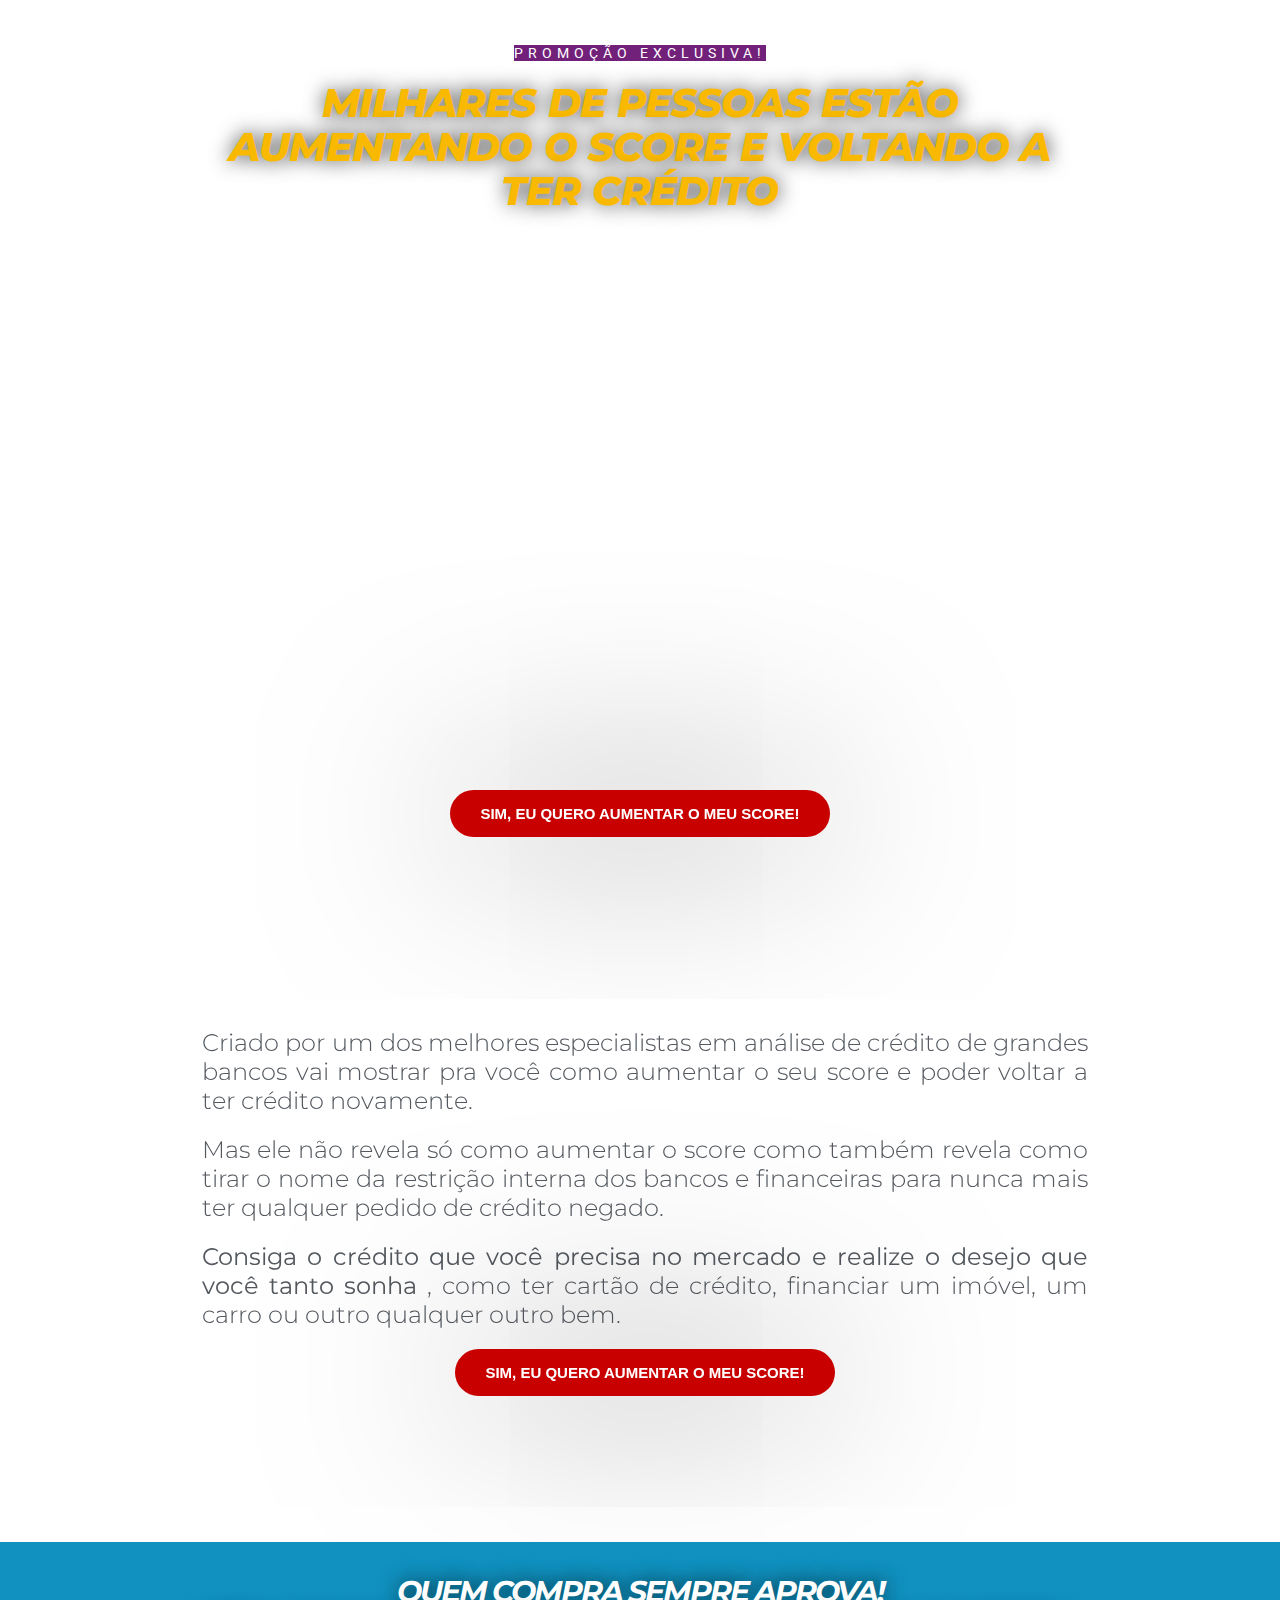
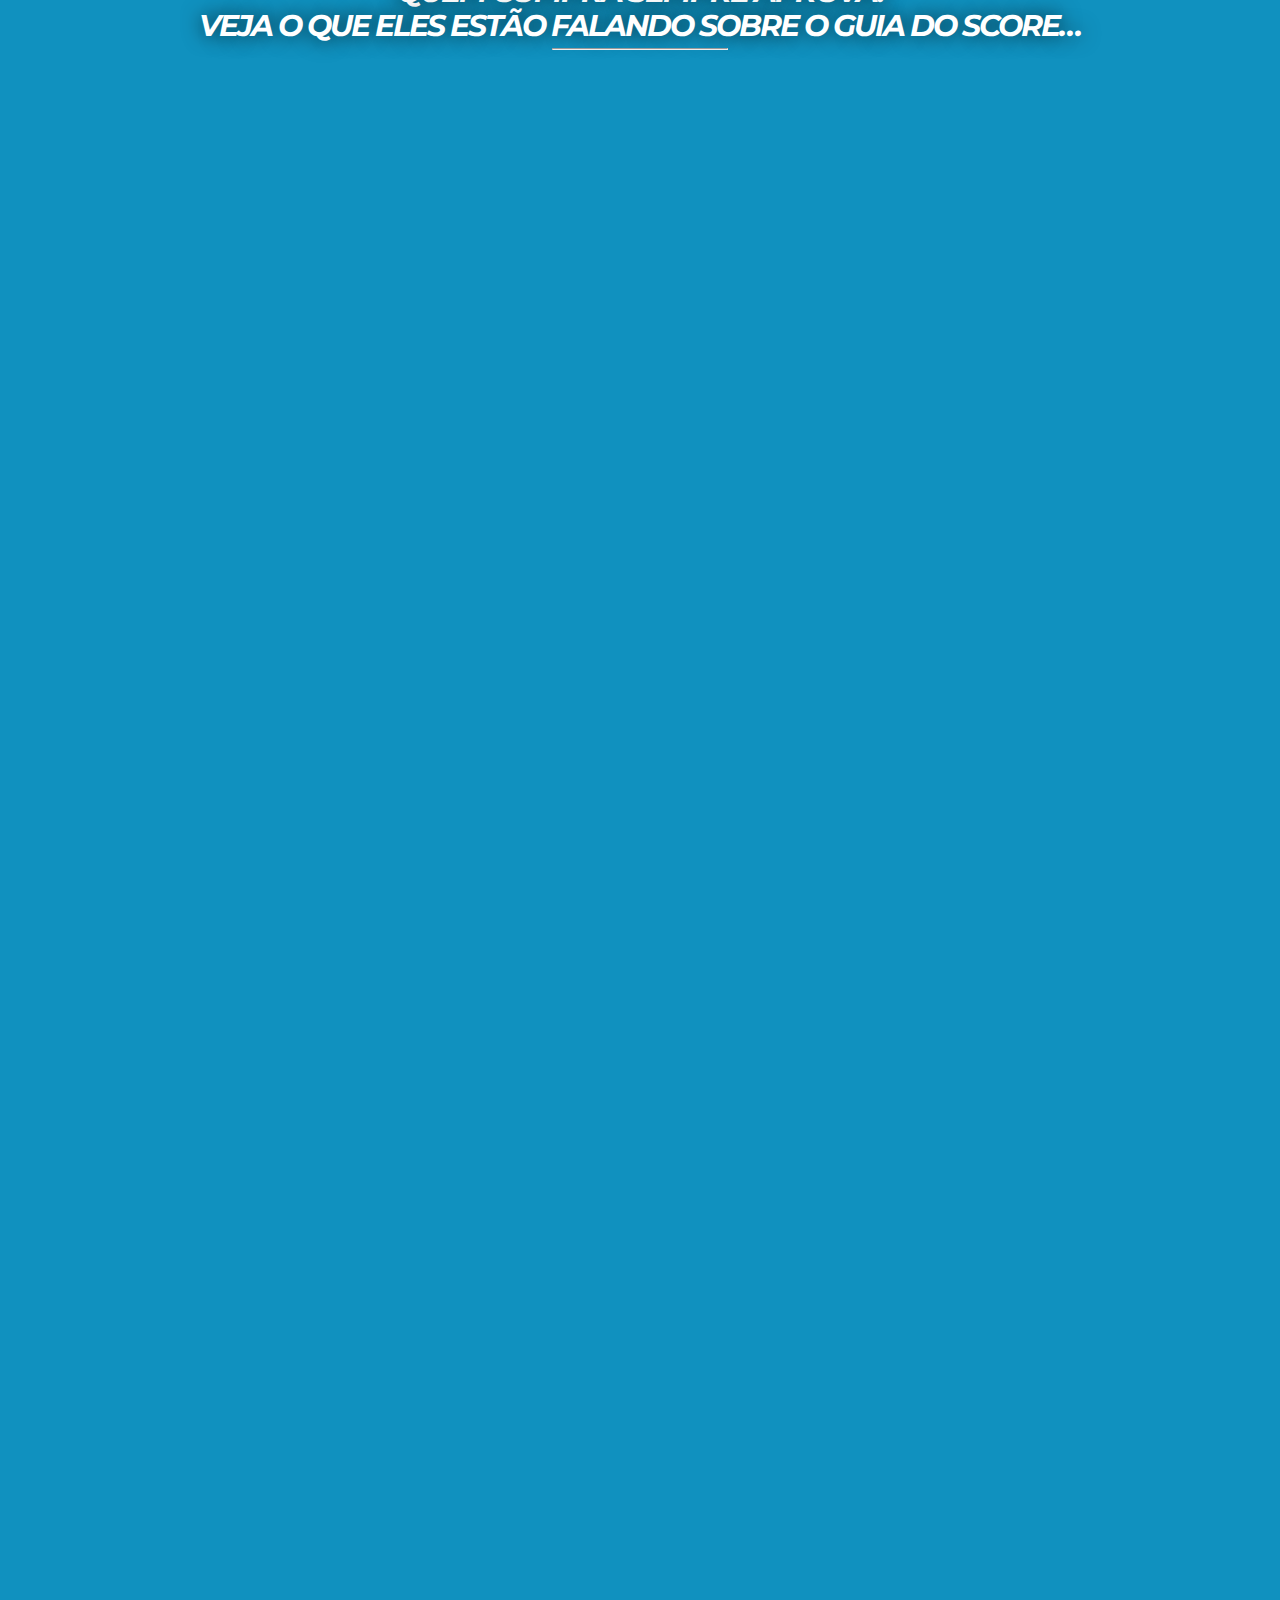
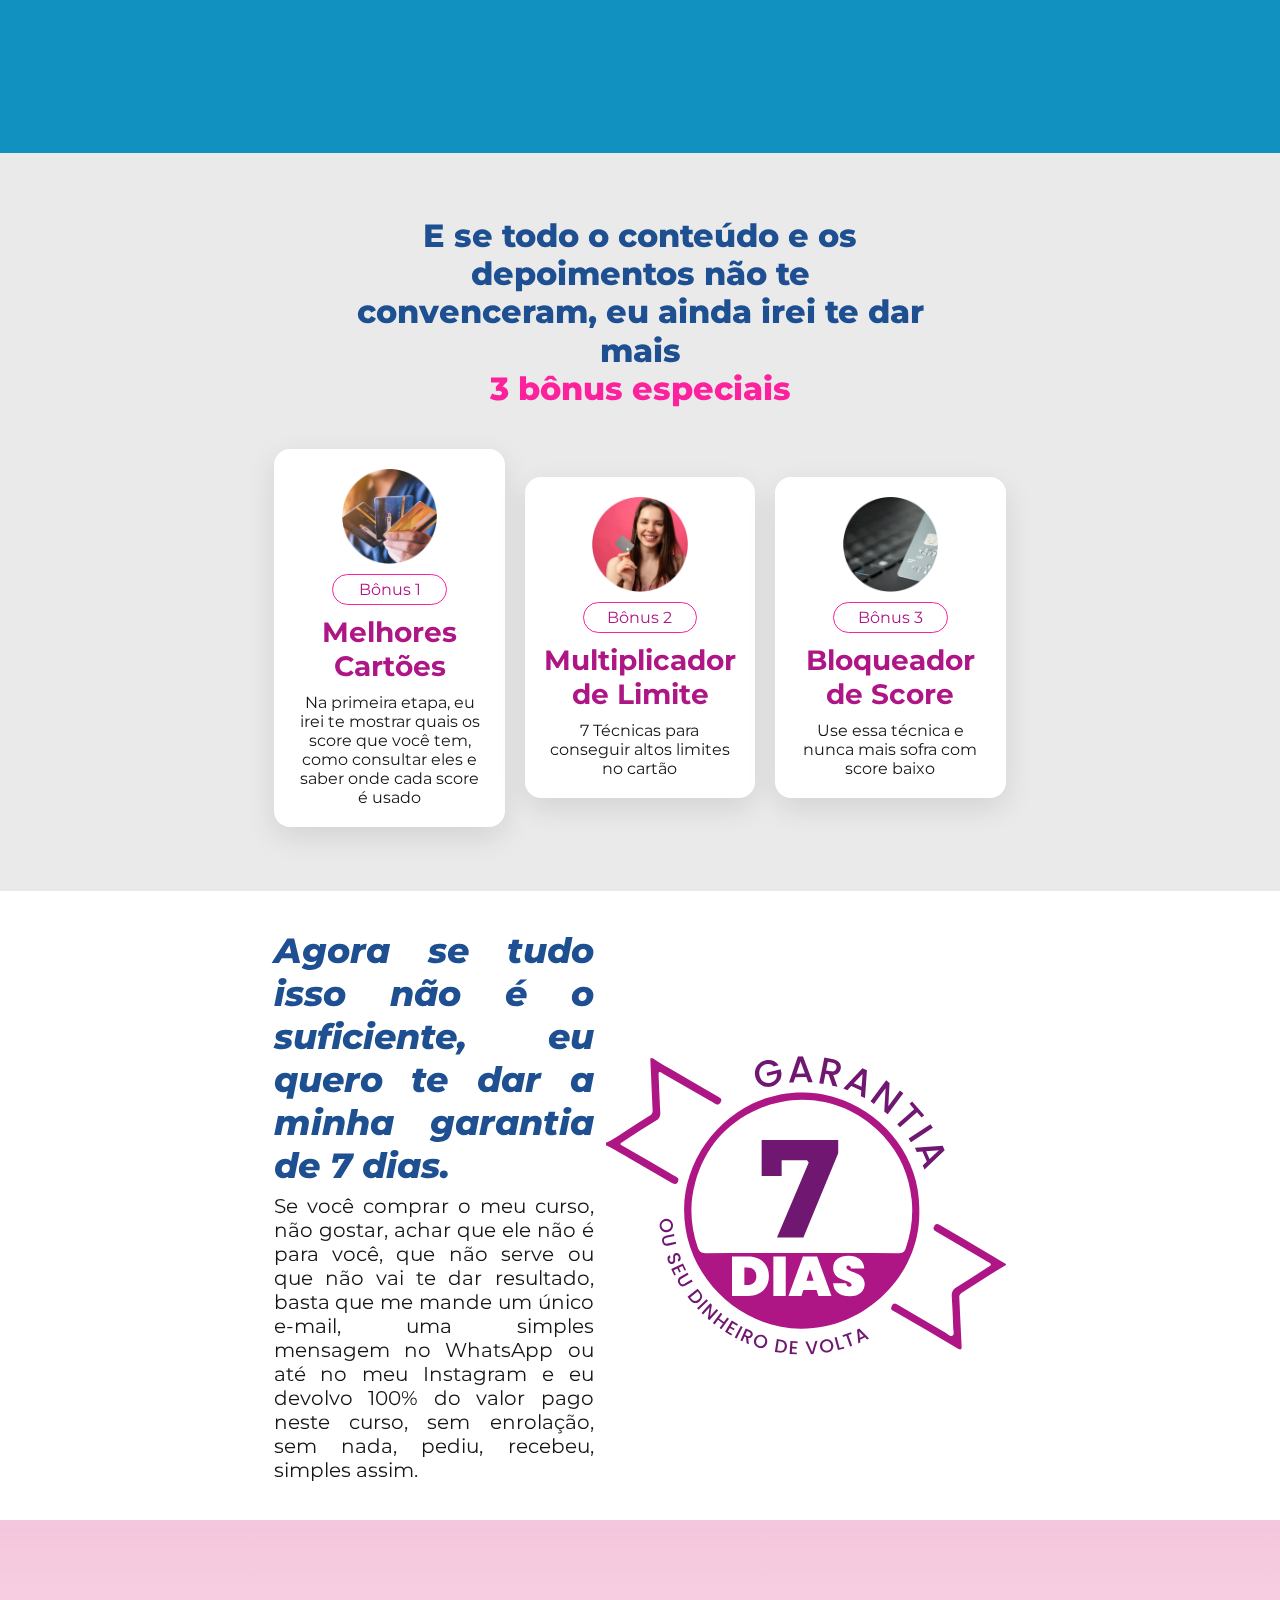
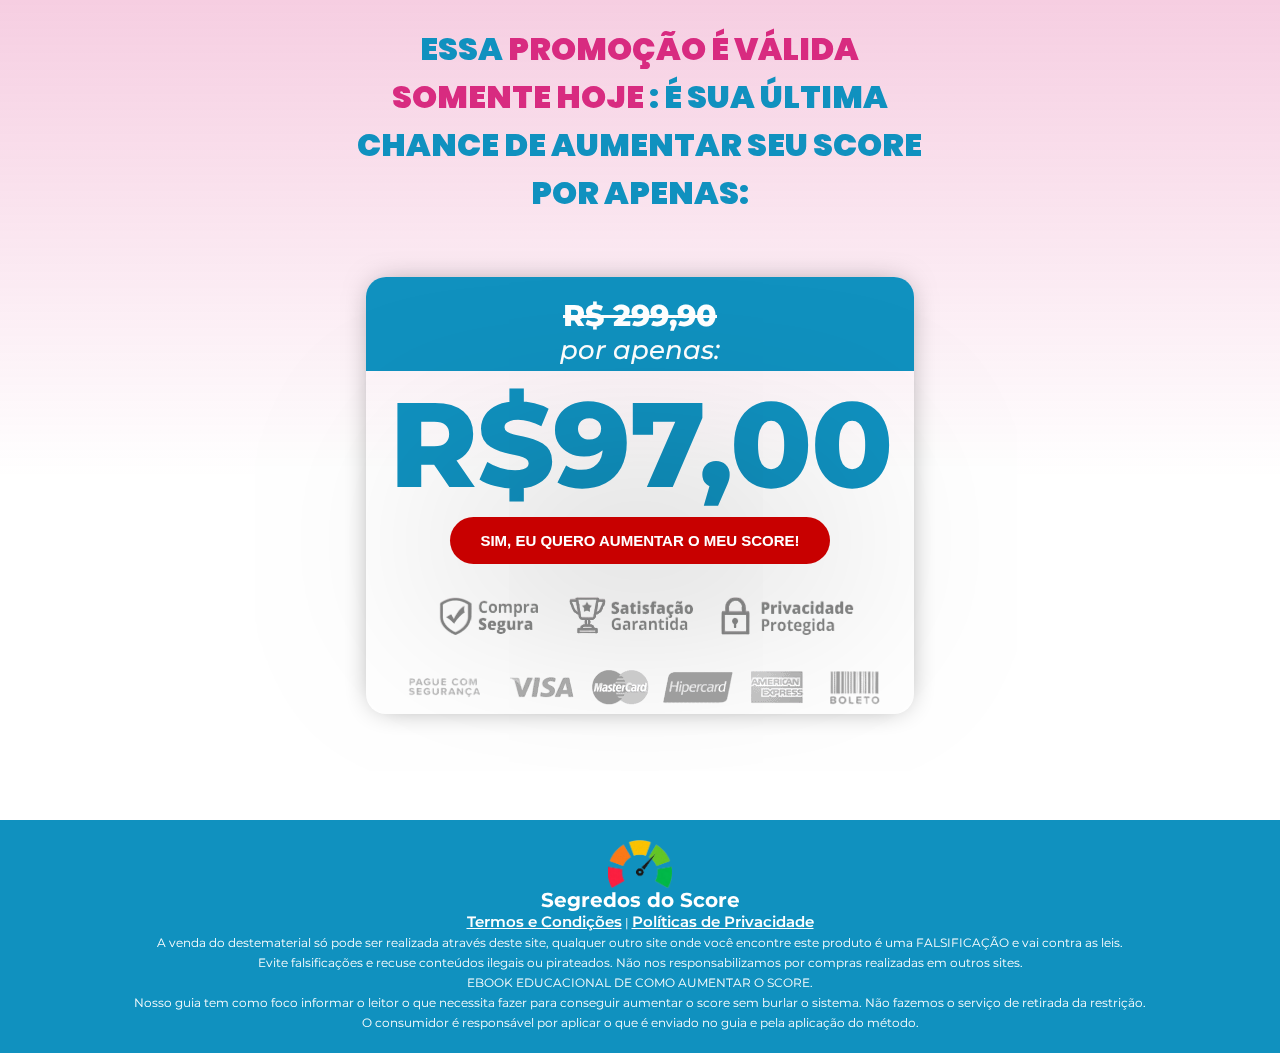
==== commit 3bbccd1e: "correção de ortografia" ====
--- a/index.html
+++ b/index.html
@@ -161,7 +161,7 @@
           <div class="caixas-bonus">
             <img src="/imagens/bonus_1.webp" alt="" />
             <tag>Bônus 1</tag>
-            <h3>melhores Cartões</h3>
+            <h3>Melhores Cartões</h3>
             <p>
               Na primeira etapa, eu irei te mostrar quais os score que você tem,
               como consultar eles e saber onde cada score é usado
--- a/mobile.css
+++ b/mobile.css
@@ -6,16 +6,16 @@
   h6 {
     font-size: 1rem;
   }
-  /* #secao-1 {
+  #secao-1 {
     display: flex;
     width: 100%;
-    height: 100%;
+    height: 100vh;
     justify-content: space-between;
     gap: 5rem;
     align-items: center;
     padding-bottom: 30px;
     padding-top: 30px;
-  } */
+  }
 
   .container-01 {
     display: flex;
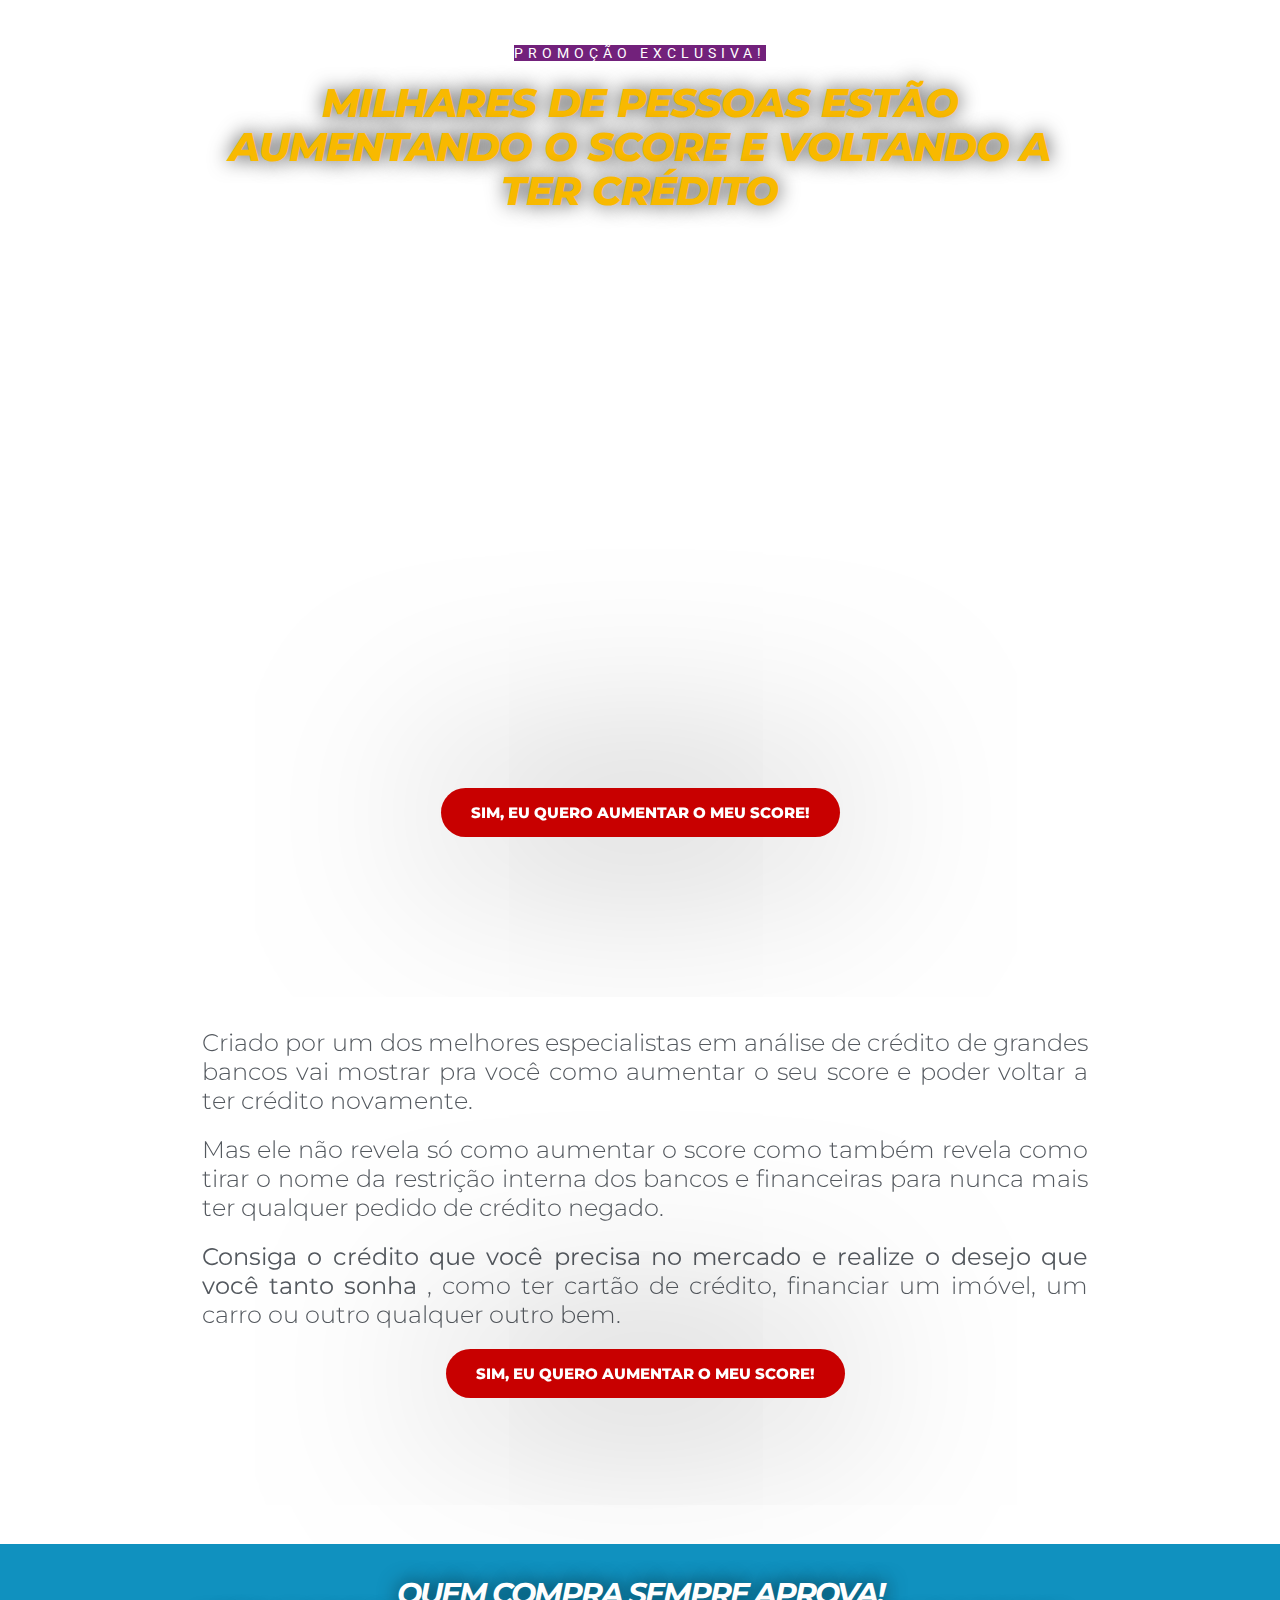
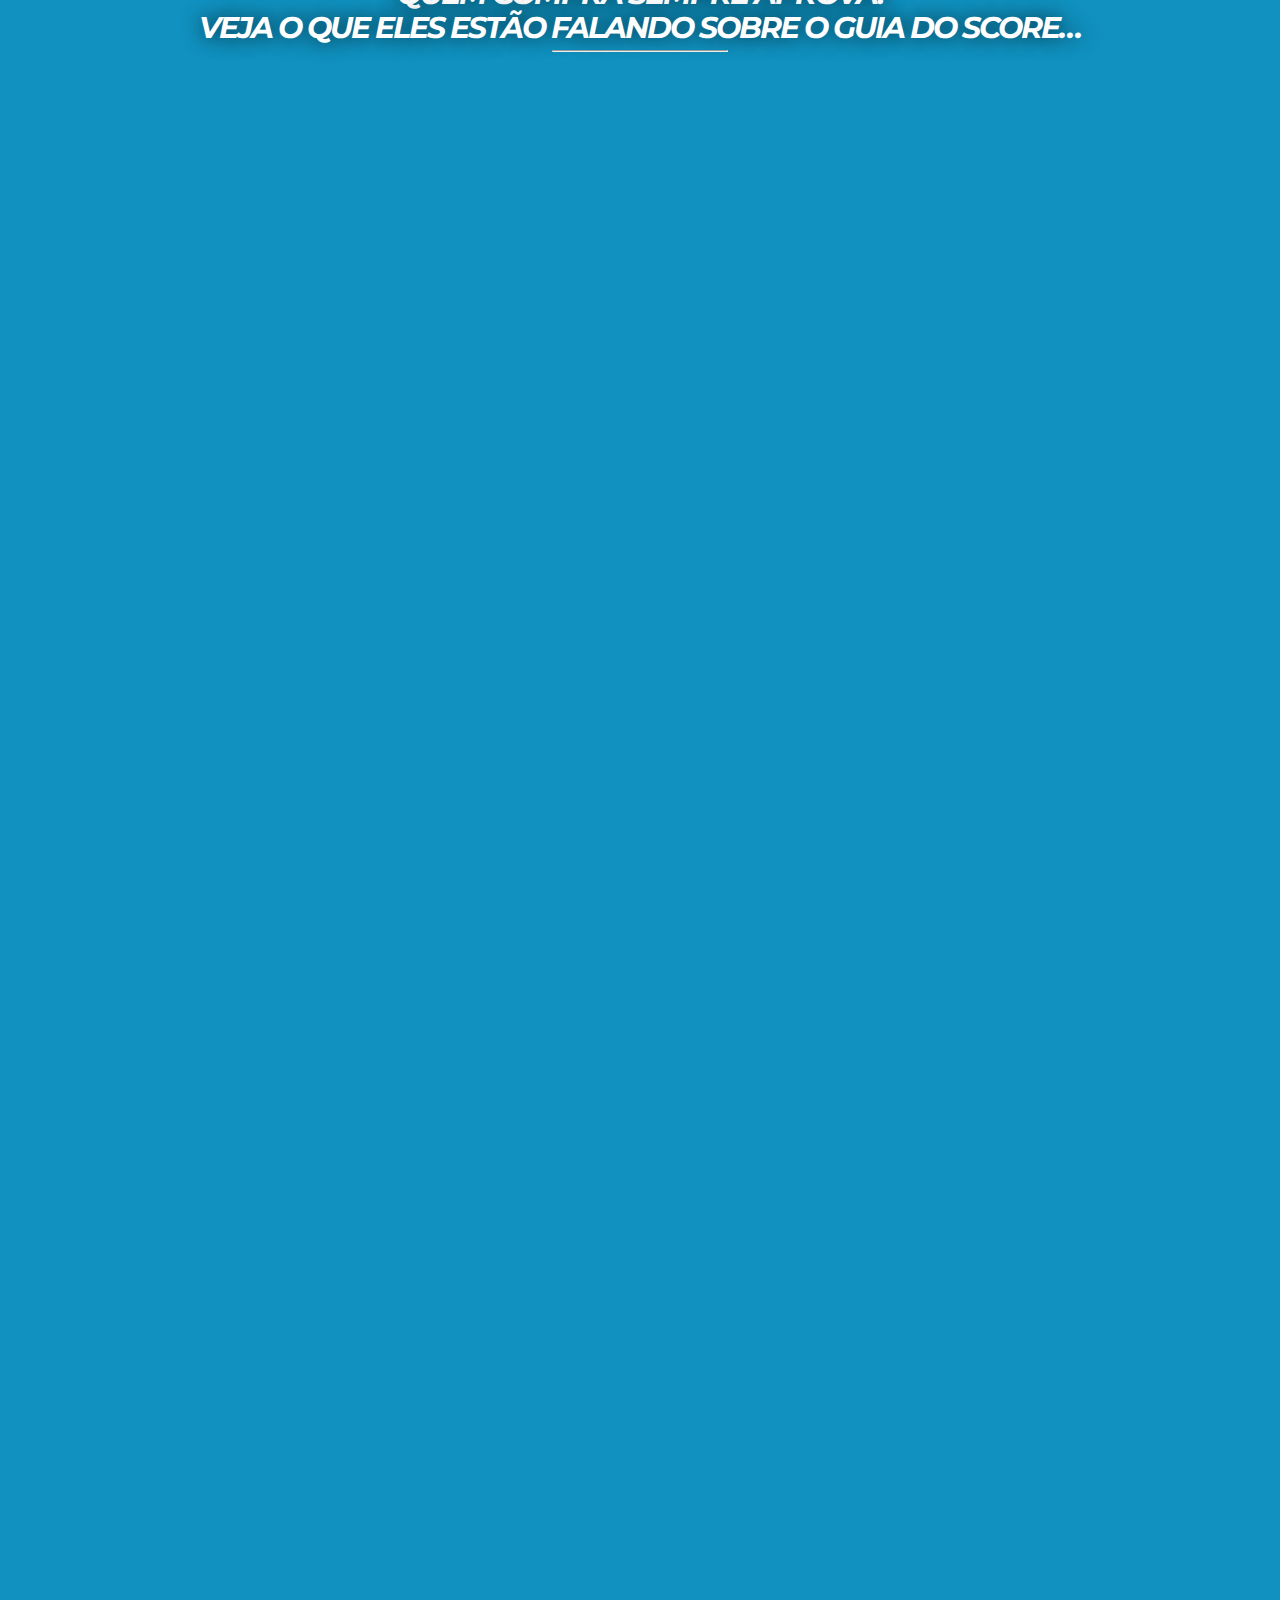
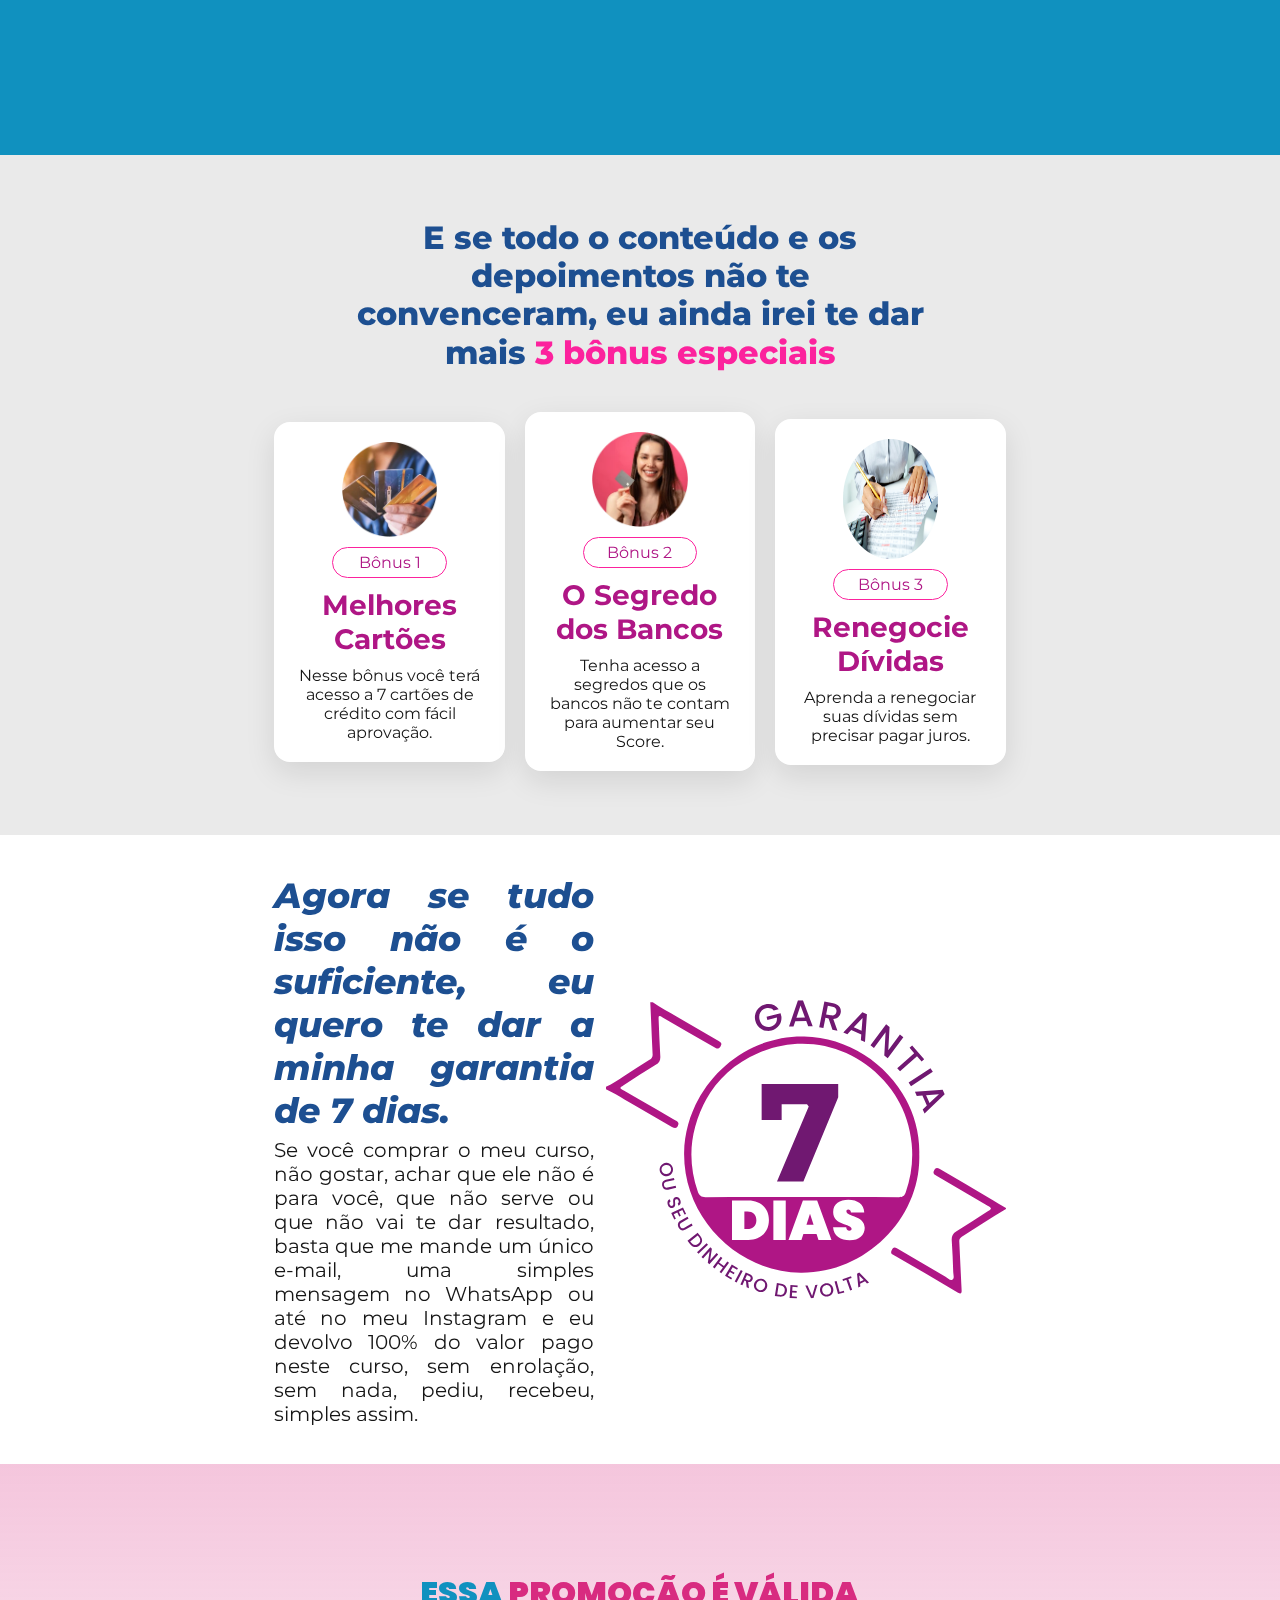
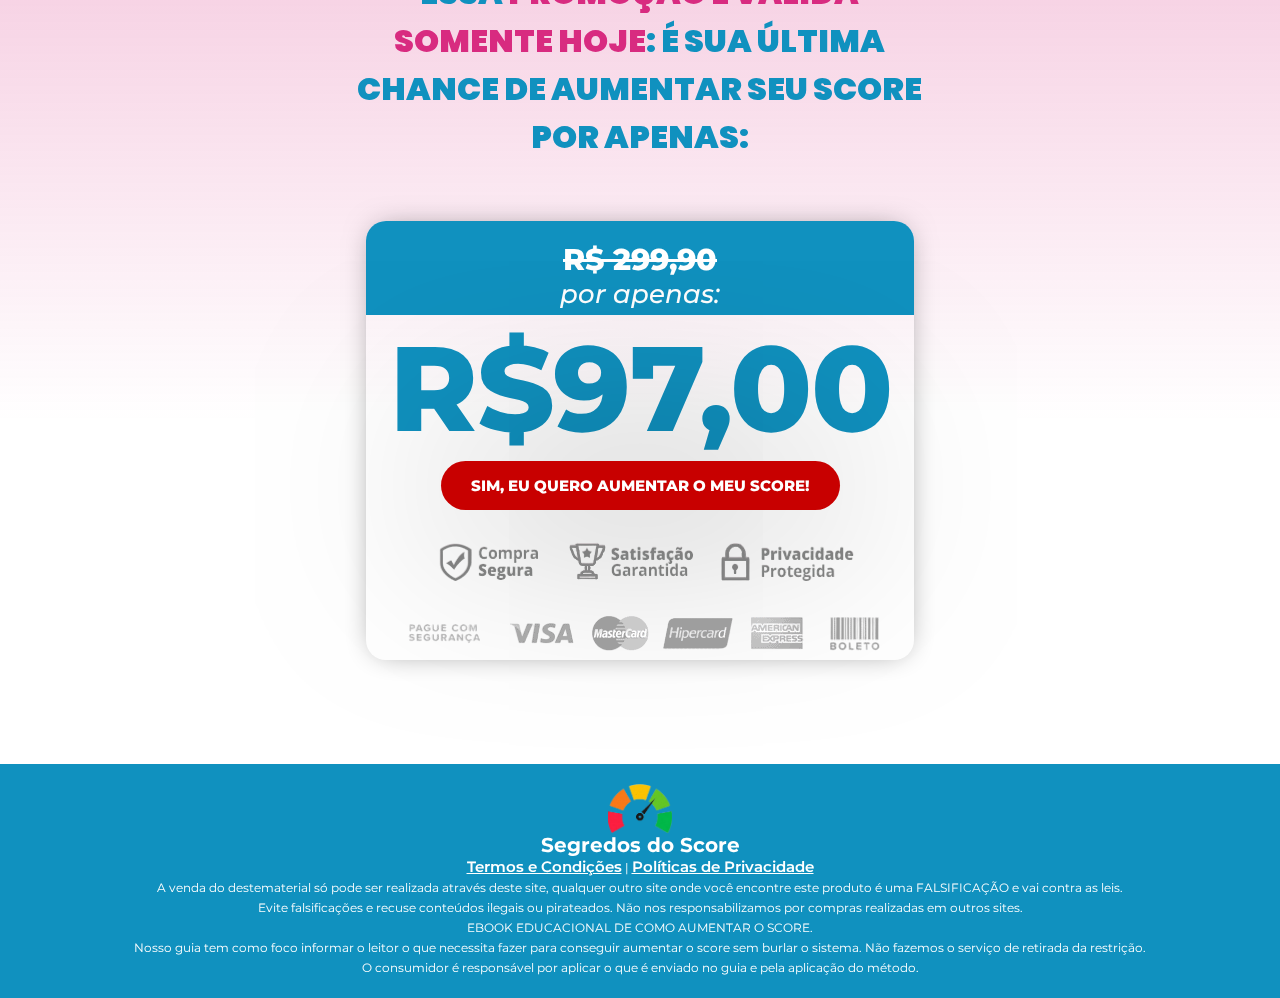
==== commit a97c1e0b: "Links de compra nos botões" ====
--- a/index.html
+++ b/index.html
@@ -26,9 +26,13 @@
               allow="autoplay; fullscreen"
               allowfullscreen;
             ></iframe>
-            <button class="button button-secao-1">
+            <a
+              class="button button-secao-1"
+              href="https://pay.hotmart.com/R91462093J"
+              target="_blank"
+            >
               SIM, EU QUERO AUMENTAR O MEU SCORE!
-            </button>
+            </a>
           </div>
 
           <img
@@ -64,9 +68,13 @@
             >, como ter cartão de crédito, financiar um imóvel, um carro ou
             outro qualquer outro bem.
           </p>
-          <button class="button button-secao-2">
+          <a
+            class="button button-secao-2"
+            href="https://pay.hotmart.com/R91462093J"
+            target="_blank"
+          >
             SIM, EU QUERO AUMENTAR O MEU SCORE!
-          </button>
+          </a>
         </div>
       </section>
 
@@ -153,8 +161,7 @@
       <section class="secao-bonus">
         <h2>
           E se todo o conteúdo e os depoimentos não te convenceram, eu ainda
-          irei te dar mais <br />
-          <bonus>3 bônus especiais</bonus>
+          irei te dar mais <bonus>3 bônus especiais</bonus>
         </h2>
 
         <div class="caixas-secao-bonus">
@@ -163,23 +170,26 @@
             <tag>Bônus 1</tag>
             <h3>Melhores Cartões</h3>
             <p>
-              Na primeira etapa, eu irei te mostrar quais os score que você tem,
-              como consultar eles e saber onde cada score é usado
+              Nesse bônus você terá acesso a 7 cartões de crédito com fácil
+              aprovação.
             </p>
           </div>
 
           <div class="caixas-bonus">
             <img src="/imagens/bonus_2.webp" alt="" />
             <tag>Bônus 2</tag>
-            <h3>Multiplicador de Limite</h3>
-            <p>7 Técnicas para conseguir altos limites no cartão</p>
+            <h3>O Segredo dos Bancos</h3>
+            <p>
+              Tenha acesso a segredos que os bancos não te contam para aumentar
+              seu Score.
+            </p>
           </div>
 
           <div class="caixas-bonus">
-            <img src="/imagens/bonus_3.webp" alt="" />
+            <img class="img-bonus-3" src="/imagens/bonus_3.jpg" alt="" />
             <tag>Bônus 3</tag>
-            <h3>Bloqueador de Score</h3>
-            <p>Use essa técnica e nunca mais sofra com score baixo</p>
+            <h3>Renegocie Dívidas</h3>
+            <p>Aprenda a renegociar suas dívidas sem precisar pagar juros.</p>
           </div>
         </div>
       </section>
@@ -203,7 +213,7 @@
 
       <section class="secao-5">
         <h2 class="titulo-secao-5">
-          ESSA <span>PROMOÇÃO É VÁLIDA SOMENTE HOJE </span>: É SUA ÚLTIMA CHANCE
+          ESSA <span>PROMOÇÃO É VÁLIDA SOMENTE HOJE</span>: É SUA ÚLTIMA CHANCE
           DE AUMENTAR SEU SCORE POR APENAS:
         </h2>
 
@@ -214,9 +224,13 @@
           </dv>
           <dv class="caixa-branca">
             <h2>R$97,00</h2>
-            <button class="button button-secao-5">
+            <a
+              class="button button-secao-5"
+              href="https://pay.hotmart.com/R91462093J"
+              target="_blank"
+            >
               SIM, EU QUERO AUMENTAR O MEU SCORE!
-            </button>
+            </a>
             <img
               class="img-secao-5"
               src="/imagens/Captura de tela 2024-02-21 224209-Photoroom.png-Photoroom.png"
--- a/style.css
+++ b/style.css
@@ -88,6 +88,7 @@
   border: none;
   cursor: pointer;
   font-weight: 800;
+  text-decoration: none;
 }
 
 .img-after-button {
@@ -260,6 +261,11 @@
   font-size: 16px;
   color: #161616;
   text-align: center;
+}
+
+.img-bonus-3 {
+  border-radius: 100%;
+  height: 120px;
 }
 
 .secao-4 {
--- a/mobile.css
+++ b/mobile.css
@@ -43,8 +43,9 @@
   }
 
   .button-secao-1 {
-    padding: 2%;
-    width: 300px;
+    padding: 3%;
+    width: 80%;
+    text-align: center;
   }
 
   #secao-2 {
@@ -61,9 +62,10 @@
   }
 
   .button-secao-2 {
-    padding: 2%;
+    padding: 3%;
     width: 80%;
     font-size: 1.4rem;
+    text-align: center;
   }
   .coluna-secao-2 p {
     font-size: 16px;
@@ -182,9 +184,10 @@
   }
 
   .button-secao-5 {
-    padding: 2%;
+    padding: 3%;
     width: 80%;
     font-size: 1.4rem;
+    text-align: center;
   }
 
   footer {
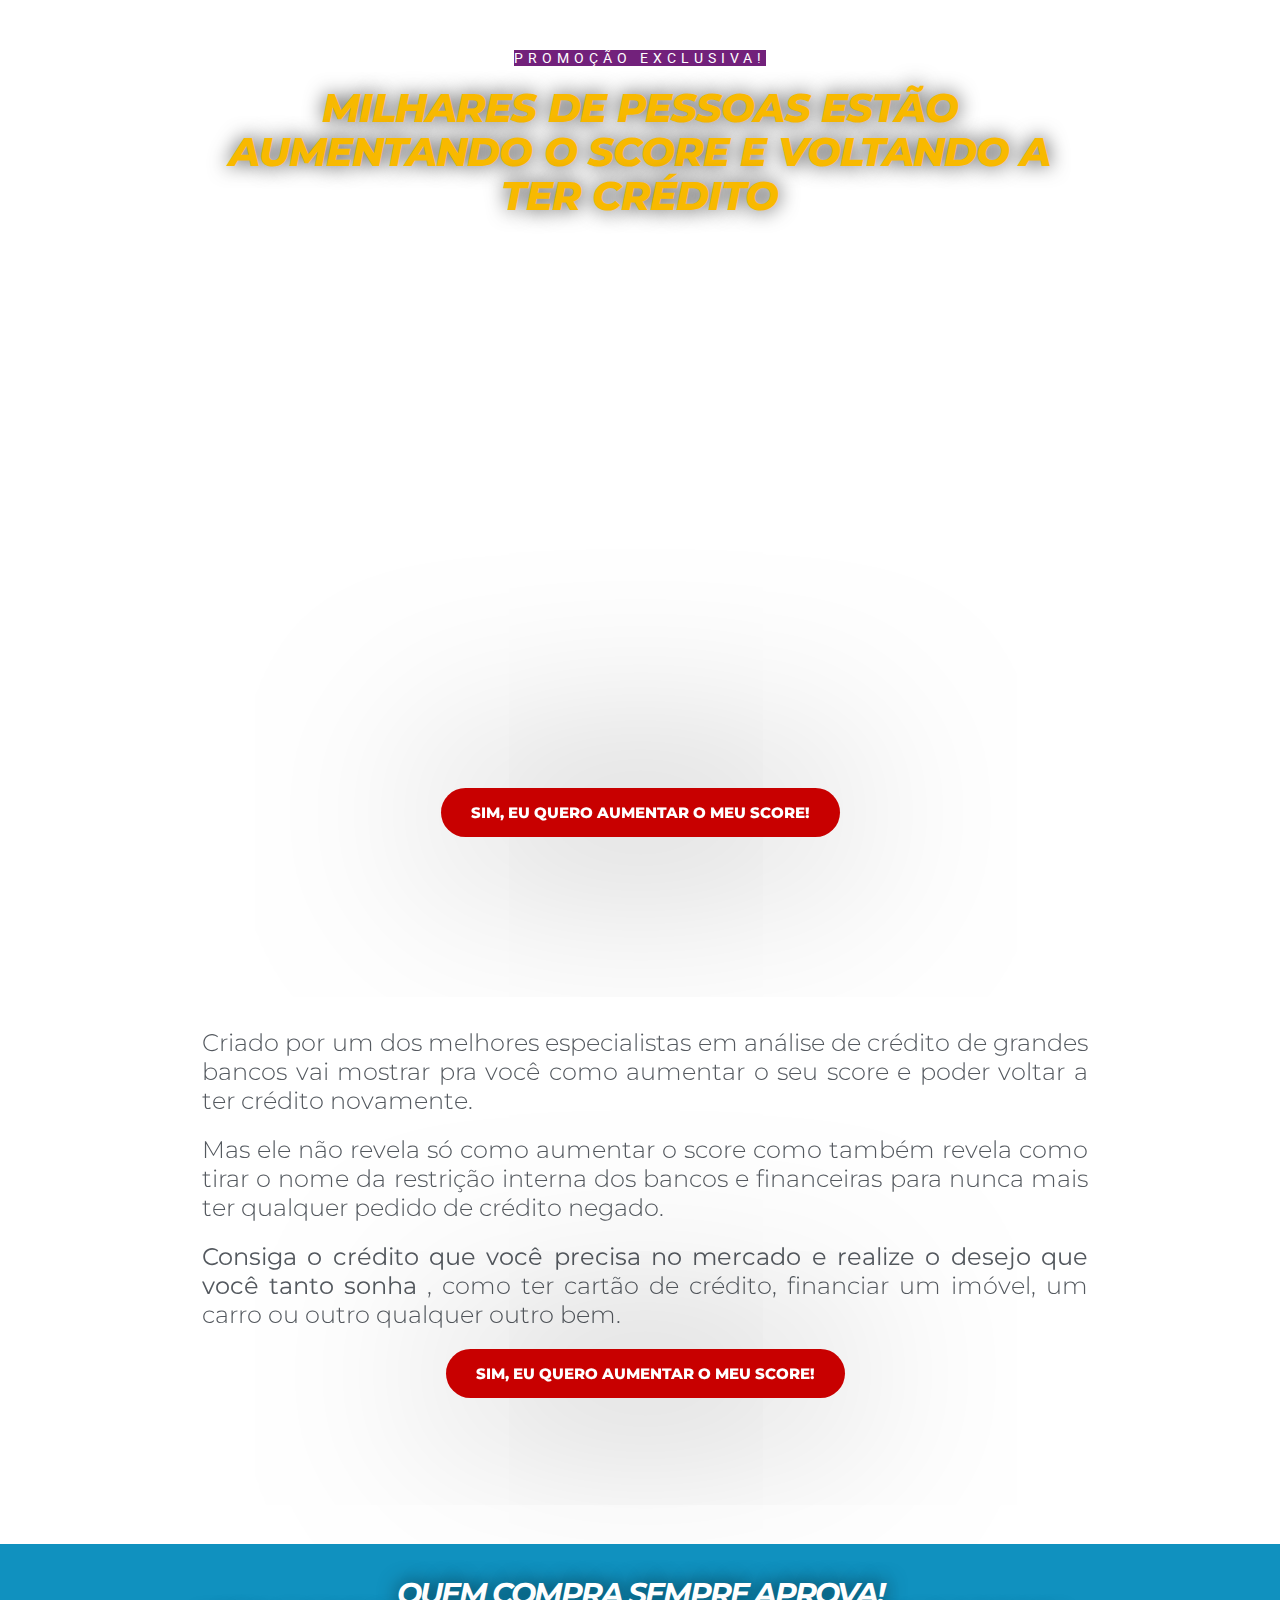
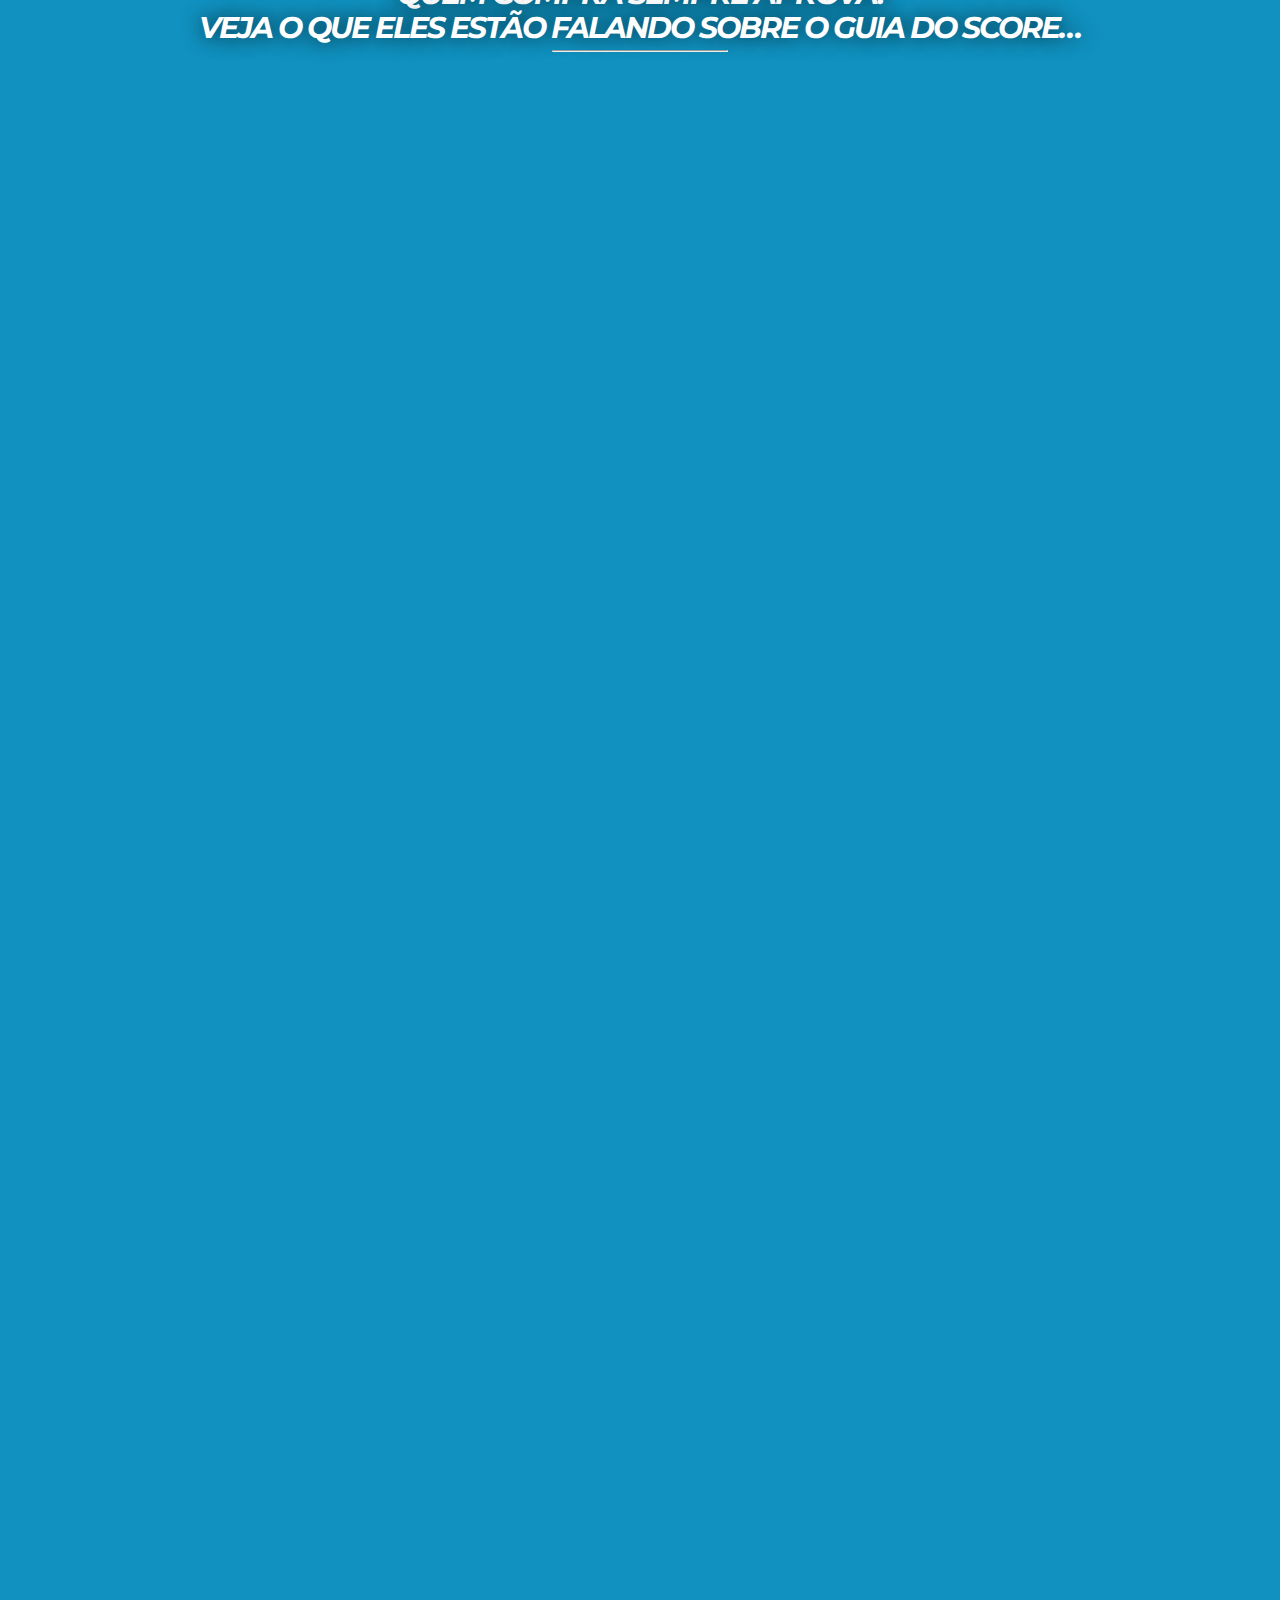
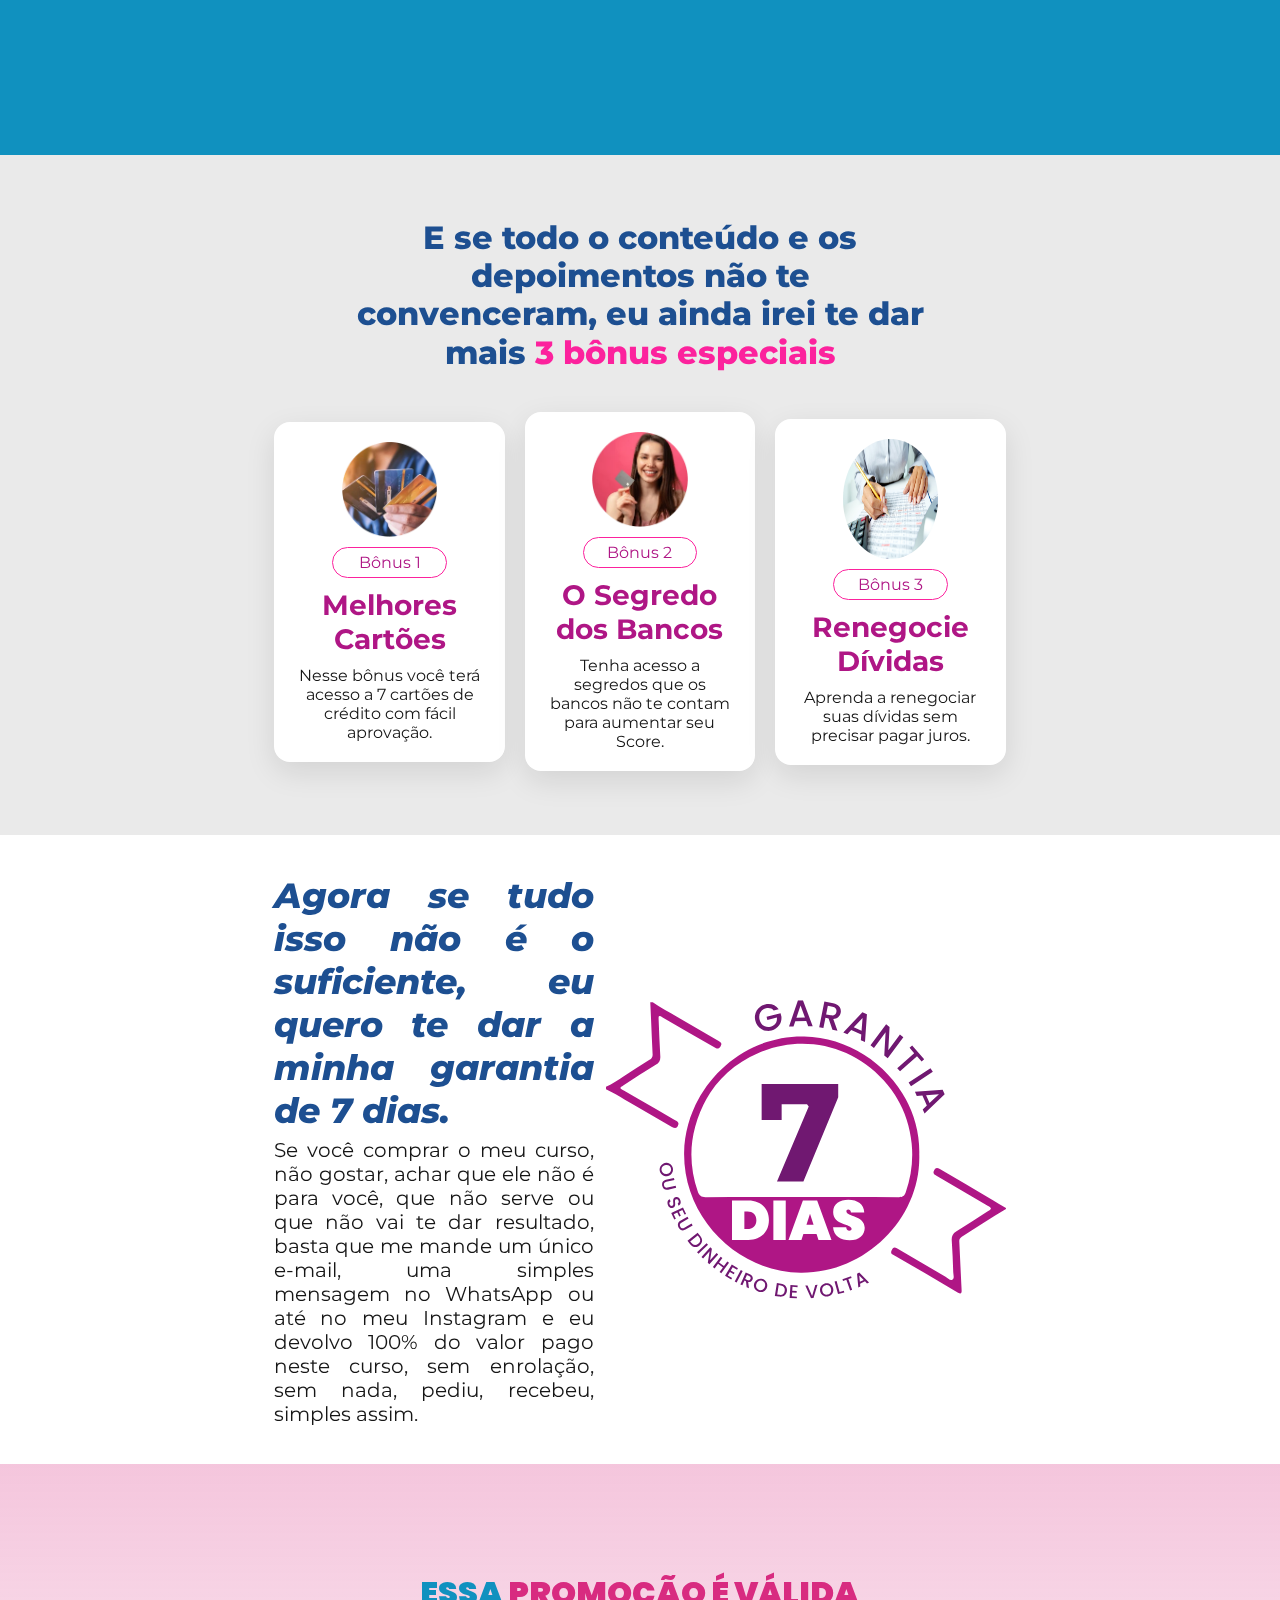
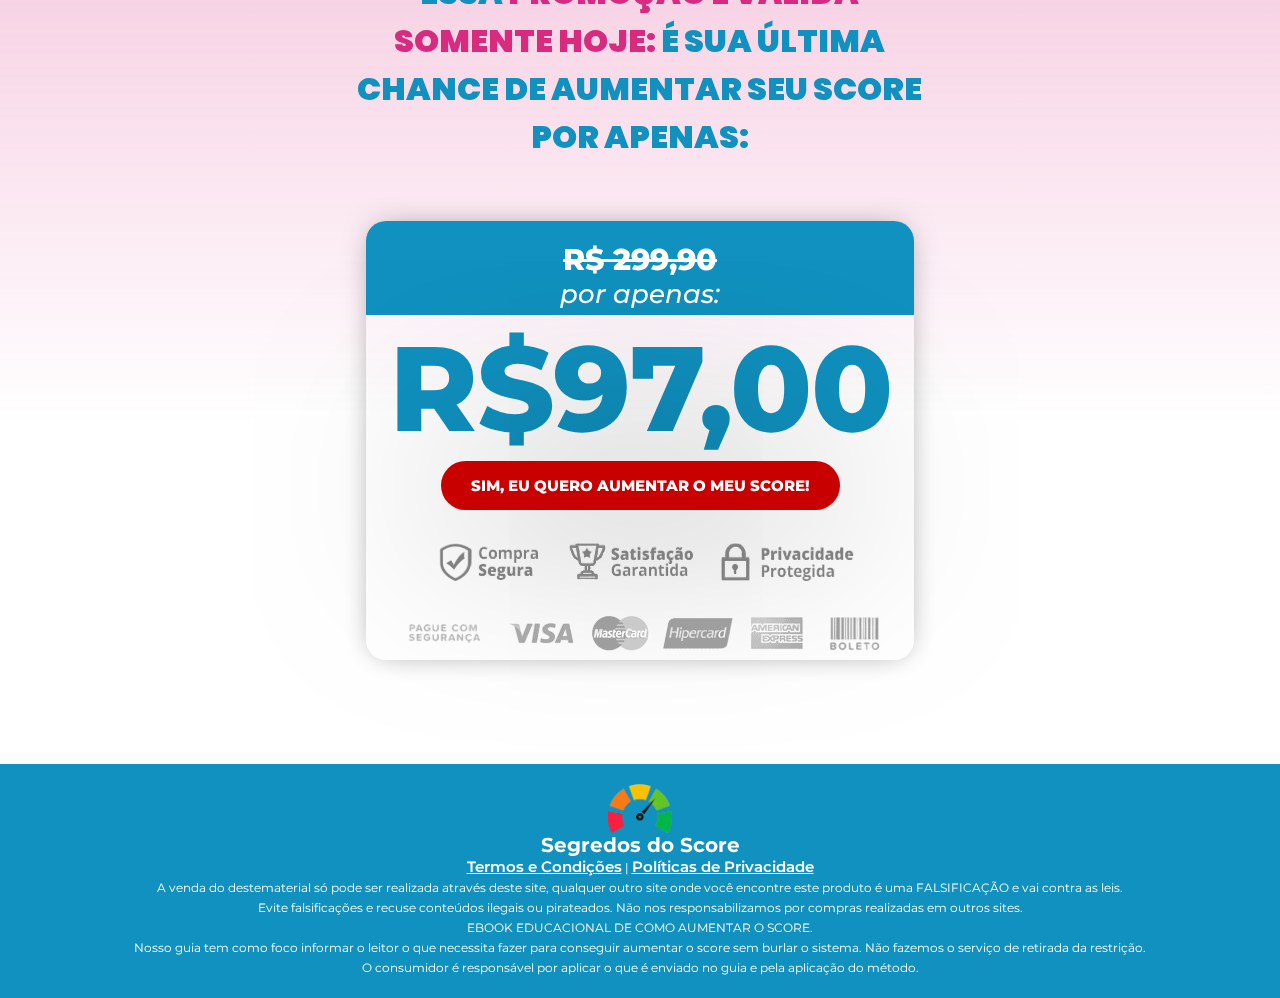
==== commit 9f07c3e3: "Ajustes" ====
--- a/index.html
+++ b/index.html
@@ -3,11 +3,53 @@
   <head>
     <meta charset="UTF-8" />
     <meta name="viewport" content="width=device-width, initial-scale=1.0" />
+
+    <!-- Meta Pixel Code -->
+    <script>
+      !(function (f, b, e, v, n, t, s) {
+        if (f.fbq) return;
+        n = f.fbq = function () {
+          n.callMethod
+            ? n.callMethod.apply(n, arguments)
+            : n.queue.push(arguments);
+        };
+        if (!f._fbq) f._fbq = n;
+        n.push = n;
+        n.loaded = !0;
+        n.version = "2.0";
+        n.queue = [];
+        t = b.createElement(e);
+        t.async = !0;
+        t.src = v;
+        s = b.getElementsByTagName(e)[0];
+        s.parentNode.insertBefore(t, s);
+      })(
+        window,
+        document,
+        "script",
+        "https://connect.facebook.net/en_US/fbevents.js"
+      );
+      fbq("init", "2572775922891760");
+      fbq("track", "PageView");
+    </script>
+    <noscript
+      ><img
+        height="1"
+        width="1"
+        style="display: none"
+        src="https://www.facebook.com/tr?id=2572775922891760&ev=PageView&noscript=1"
+    /></noscript>
+    <!-- End Meta Pixel Code -->
+
     <link rel="stylesheet" href="style.css" />
     <link rel="stylesheet" href="mobile.css" />
     <title>Aumente Seu Score</title>
   </head>
   <body>
+    <script src="script.js"></script>
+    <header>
+      <div id="countdown"></div>
+    </header>
     <main>
       <section id="secao-1">
         <div class="container-01">
@@ -213,7 +255,7 @@
 
       <section class="secao-5">
         <h2 class="titulo-secao-5">
-          ESSA <span>PROMOÇÃO É VÁLIDA SOMENTE HOJE</span>: É SUA ÚLTIMA CHANCE
+          ESSA <span>PROMOÇÃO É VÁLIDA SOMENTE HOJE:</span> É SUA ÚLTIMA CHANCE
           DE AUMENTAR SEU SCORE POR APENAS:
         </h2>
 
--- a/style.css
+++ b/style.css
@@ -14,6 +14,18 @@
 body {
   font-family: "Montserrat", sans-serif;
   color: #ffff;
+}
+
+#countdown {
+  font-size: 24px;
+  text-align: center;
+  position: fixed;
+  top: 0;
+  left: 0;
+  z-index: 1000;
+  background-color: gray;
+  width: 100%;
+  font-weight: 800;
 }
 
 #secao-1 {
@@ -25,6 +37,7 @@
   flex-flow: column;
   align-items: center;
   justify-content: center;
+  padding-top: 5px;
 }
 #tittle {
   display: flex;
--- a/mobile.css
+++ b/mobile.css
@@ -24,8 +24,6 @@
     justify-content: space-between;
     gap: 0rem;
     align-items: center;
-    /* padding: 30px 5px; */
-
     padding-bottom: 30px;
     padding-top: 30px;
   }
@@ -128,6 +126,11 @@
     width: 95%;
   }
 
+  .img-bonus-3 {
+    border-radius: 100%;
+    height: 130px;
+  }
+
   .secao-4 {
     height: auto;
     display: flex;
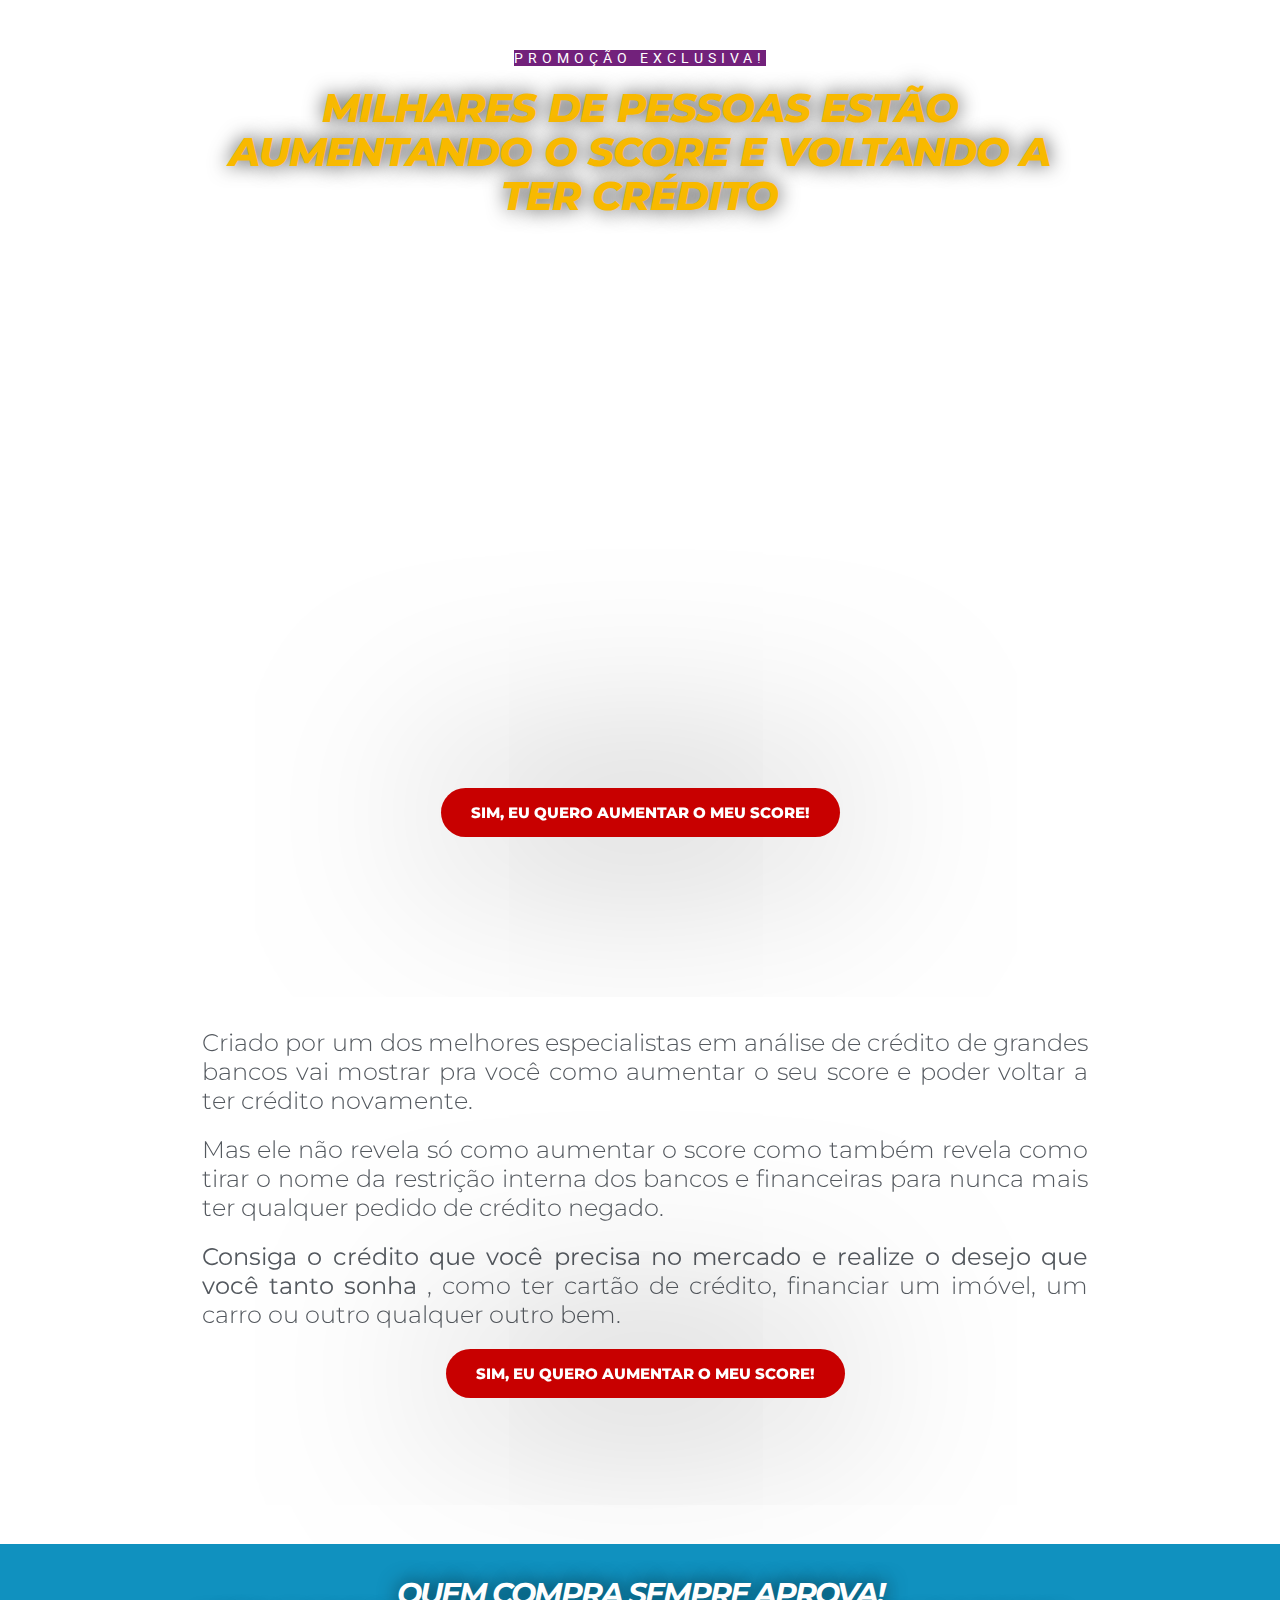
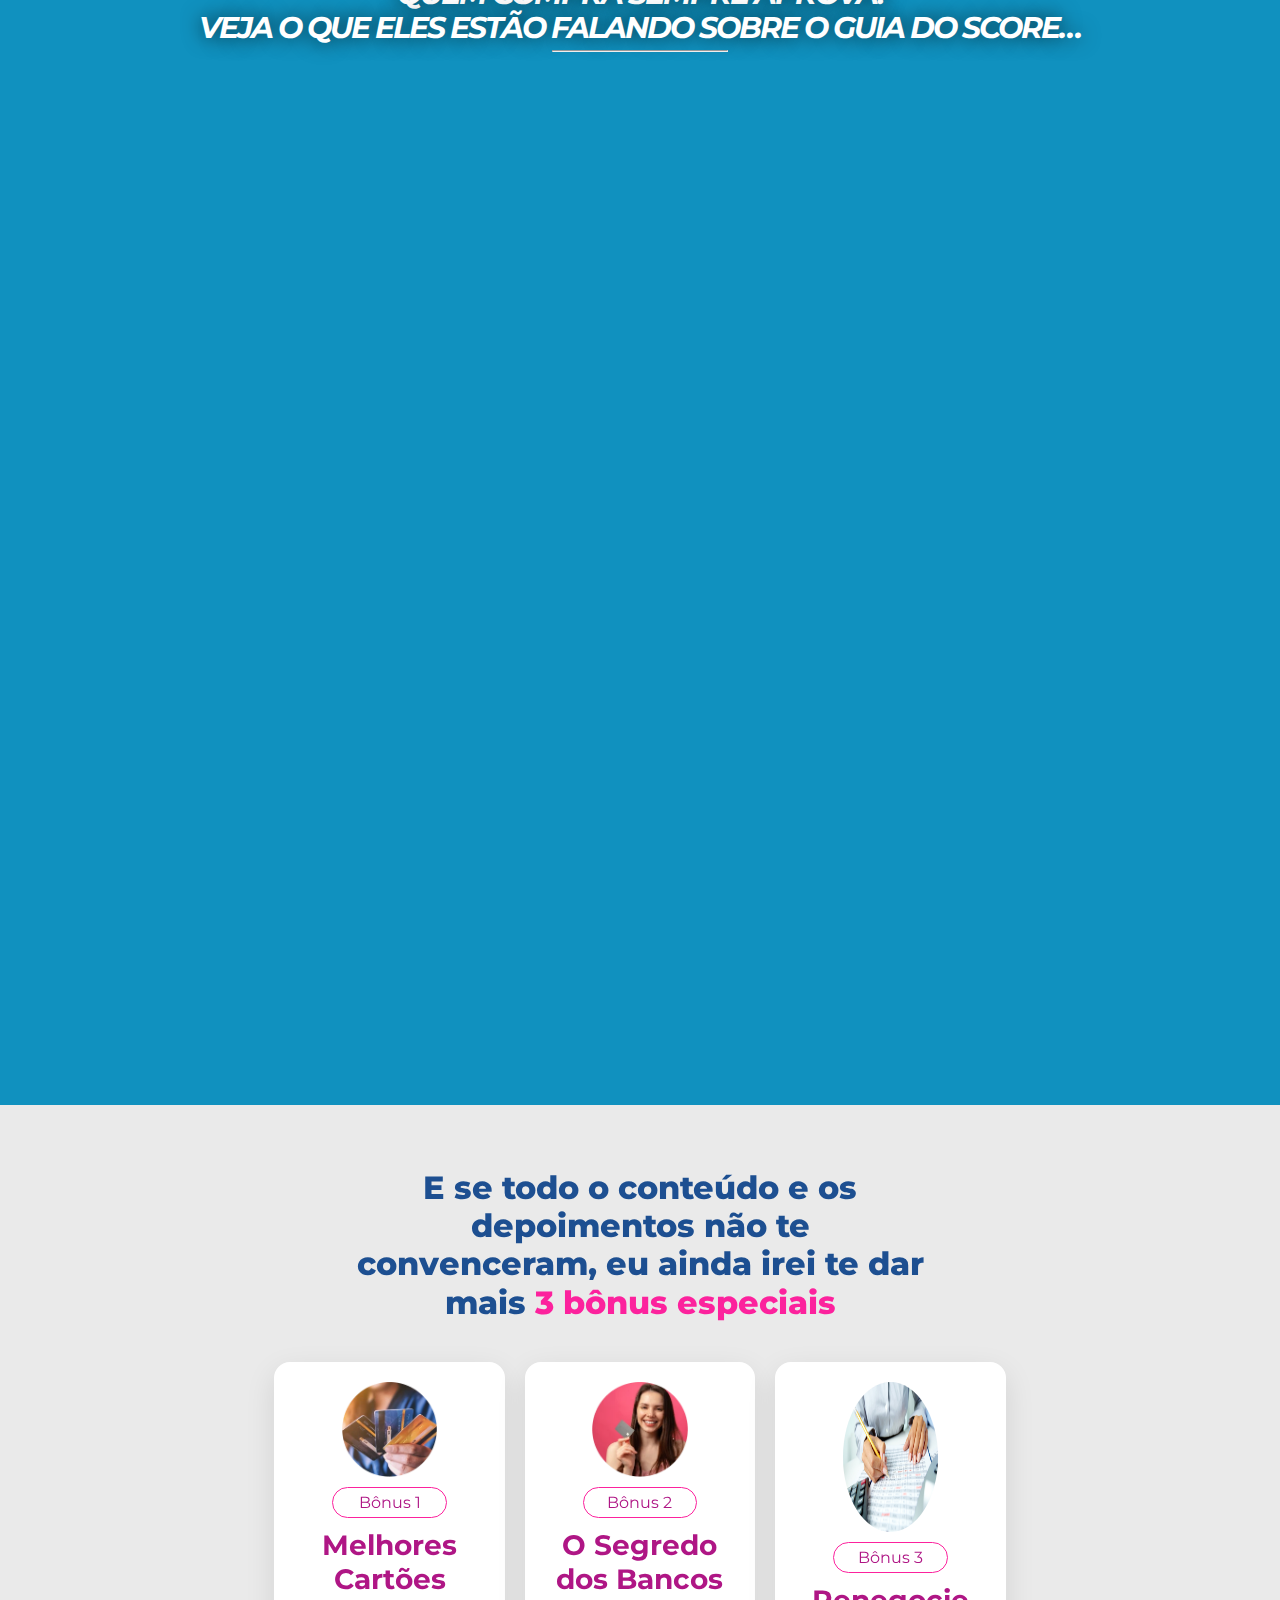
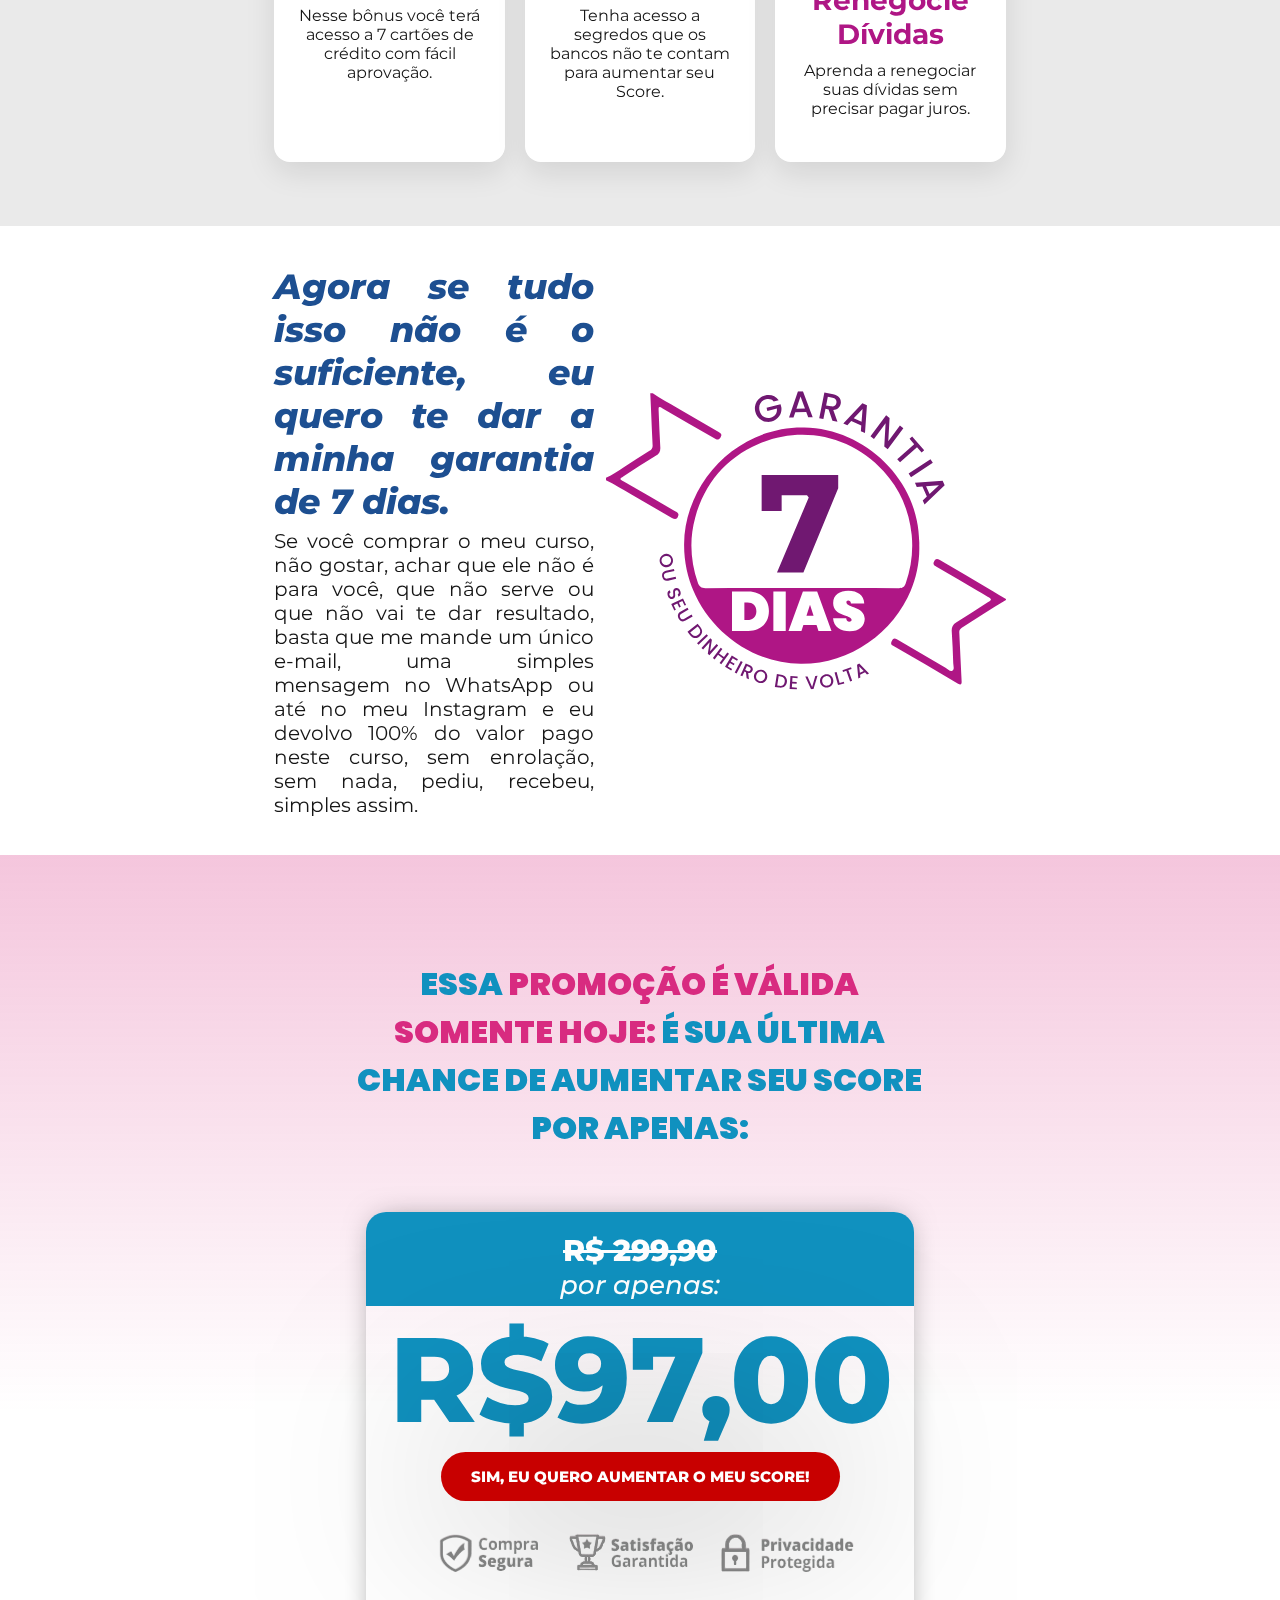
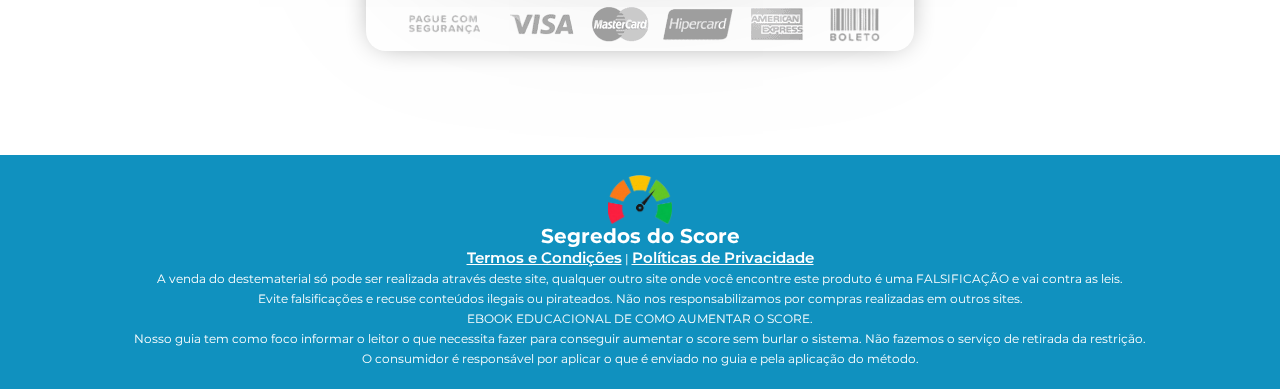
==== commit a4c405db: "ajustes" ====
--- a/index.html
+++ b/index.html
@@ -129,16 +129,6 @@
           </div>
         </div>
 
-        <div class="depoimentos-wtp">
-          <img
-            src="https://originalguiadoscore.com.br/wp-content/uploads/2023/07/04-emily.jpg"
-            alt=""
-          />
-          <img
-            src="https://originalguiadoscore.com.br/wp-content/uploads/2023/07/02-alessandro.jpg"
-            alt=""
-          />
-        </div>
         <div class="depoimentos-video">
           <div class="depoimentos-video-1 videos">
             <iframe
--- a/style.css
+++ b/style.css
@@ -29,7 +29,7 @@
 }
 
 #secao-1 {
-  background-image: url(https://originalguiadoscore.com.br/wp-content/uploads/2023/07/aumentar-score-3.jpg);
+  background-image: url(imagens/background-financas.jpg);
   background-size: cover;
   background-repeat: no-repeat;
   height: 100vh;
@@ -177,17 +177,6 @@
   width: 20%;
 }
 
-.depoimentos-wtp {
-  display: flex;
-  position: relative;
-  gap: 3rem;
-}
-
-.depoimentos-wtp img {
-  height: 60rem;
-  box-shadow: 0rem 0rem 2rem rgba(0, 0, 0, 0.75);
-}
-
 .depoimentos-video {
   display: flex;
   align-items: center;
@@ -246,6 +235,7 @@
   border-radius: 16px;
   box-shadow: 0px 10px 30px 0px rgba(0, 0, 0, 0.1);
   width: 20%;
+  height: 40rem;
   gap: 10px;
 }
 
@@ -278,7 +268,7 @@
 
 .img-bonus-3 {
   border-radius: 100%;
-  height: 120px;
+  height: 15rem;
 }
 
 .secao-4 {
--- a/mobile.css
+++ b/mobile.css
@@ -6,6 +6,11 @@
   h6 {
     font-size: 1rem;
   }
+
+  #countdown {
+    font-size: 18px;
+  }
+
   #secao-1 {
     display: flex;
     width: 100%;
@@ -128,7 +133,7 @@
 
   .img-bonus-3 {
     border-radius: 100%;
-    height: 130px;
+    height: 150px;
   }
 
   .secao-4 {
